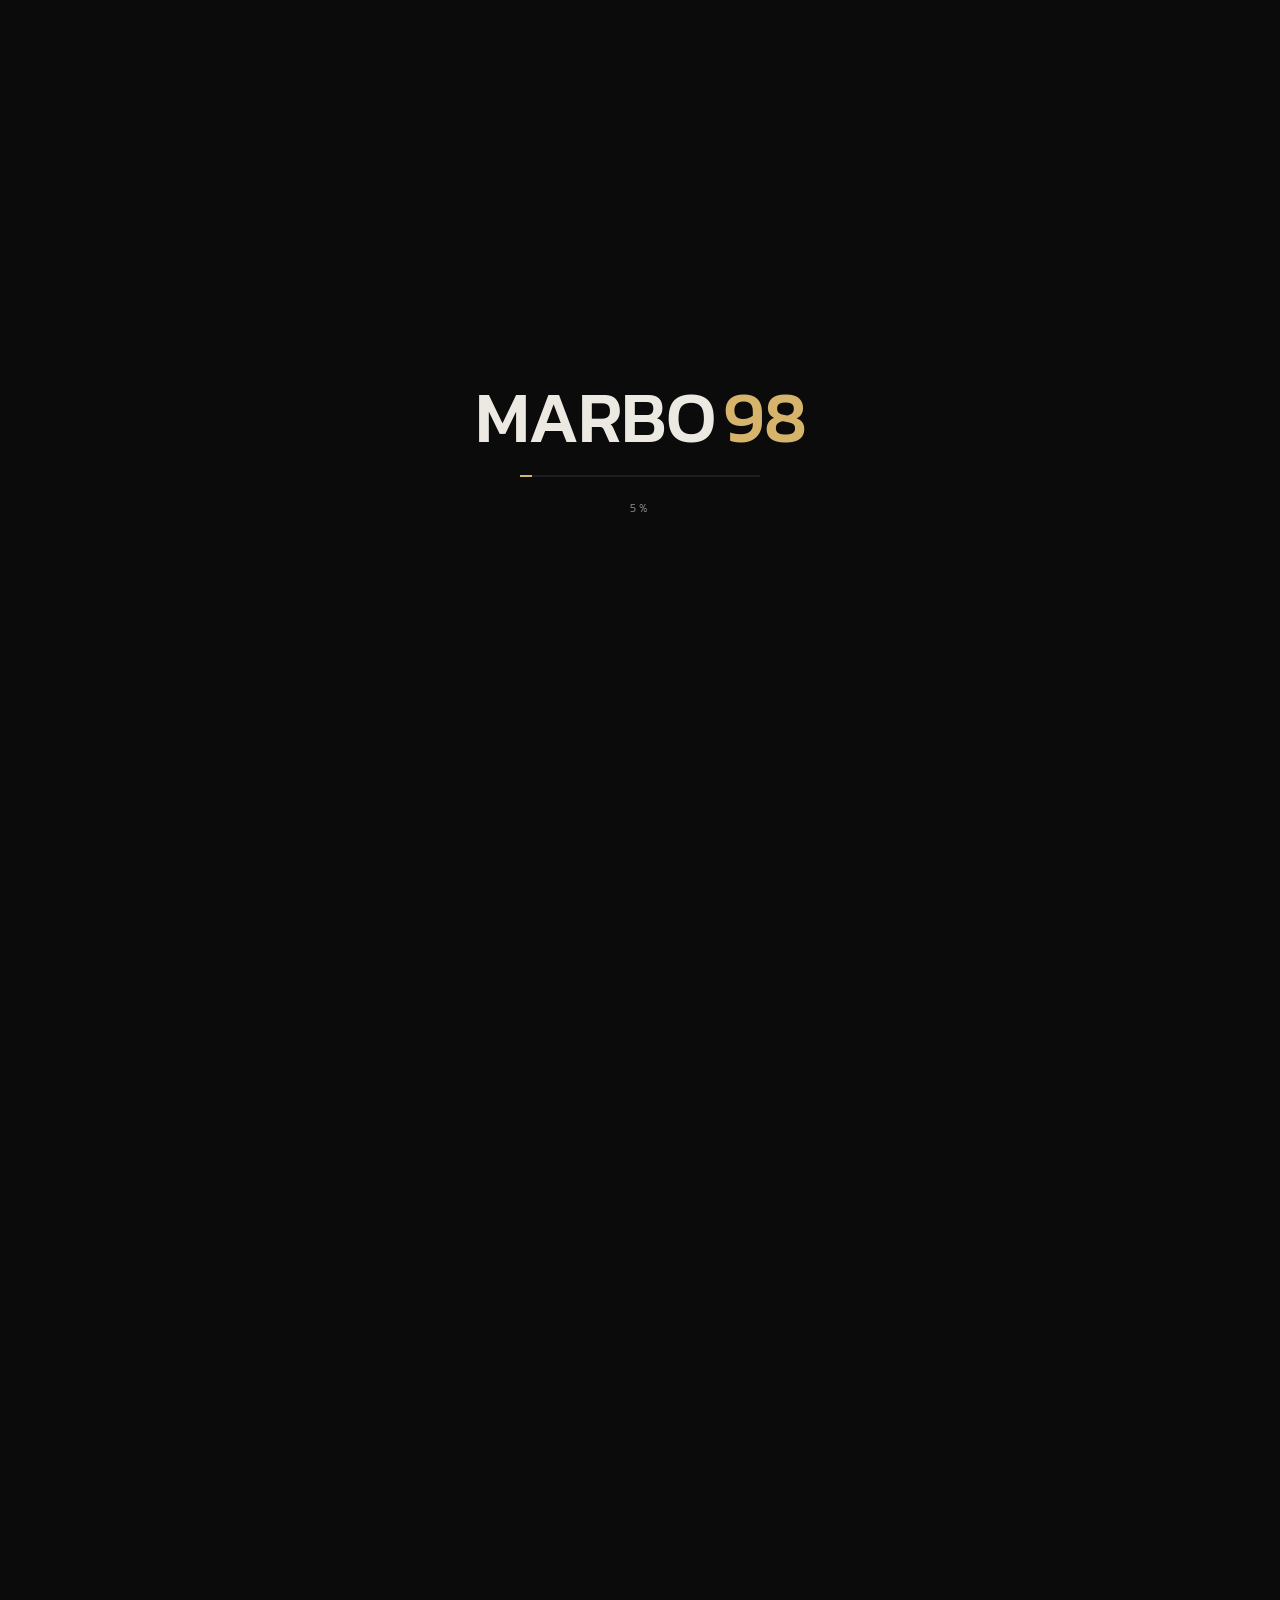
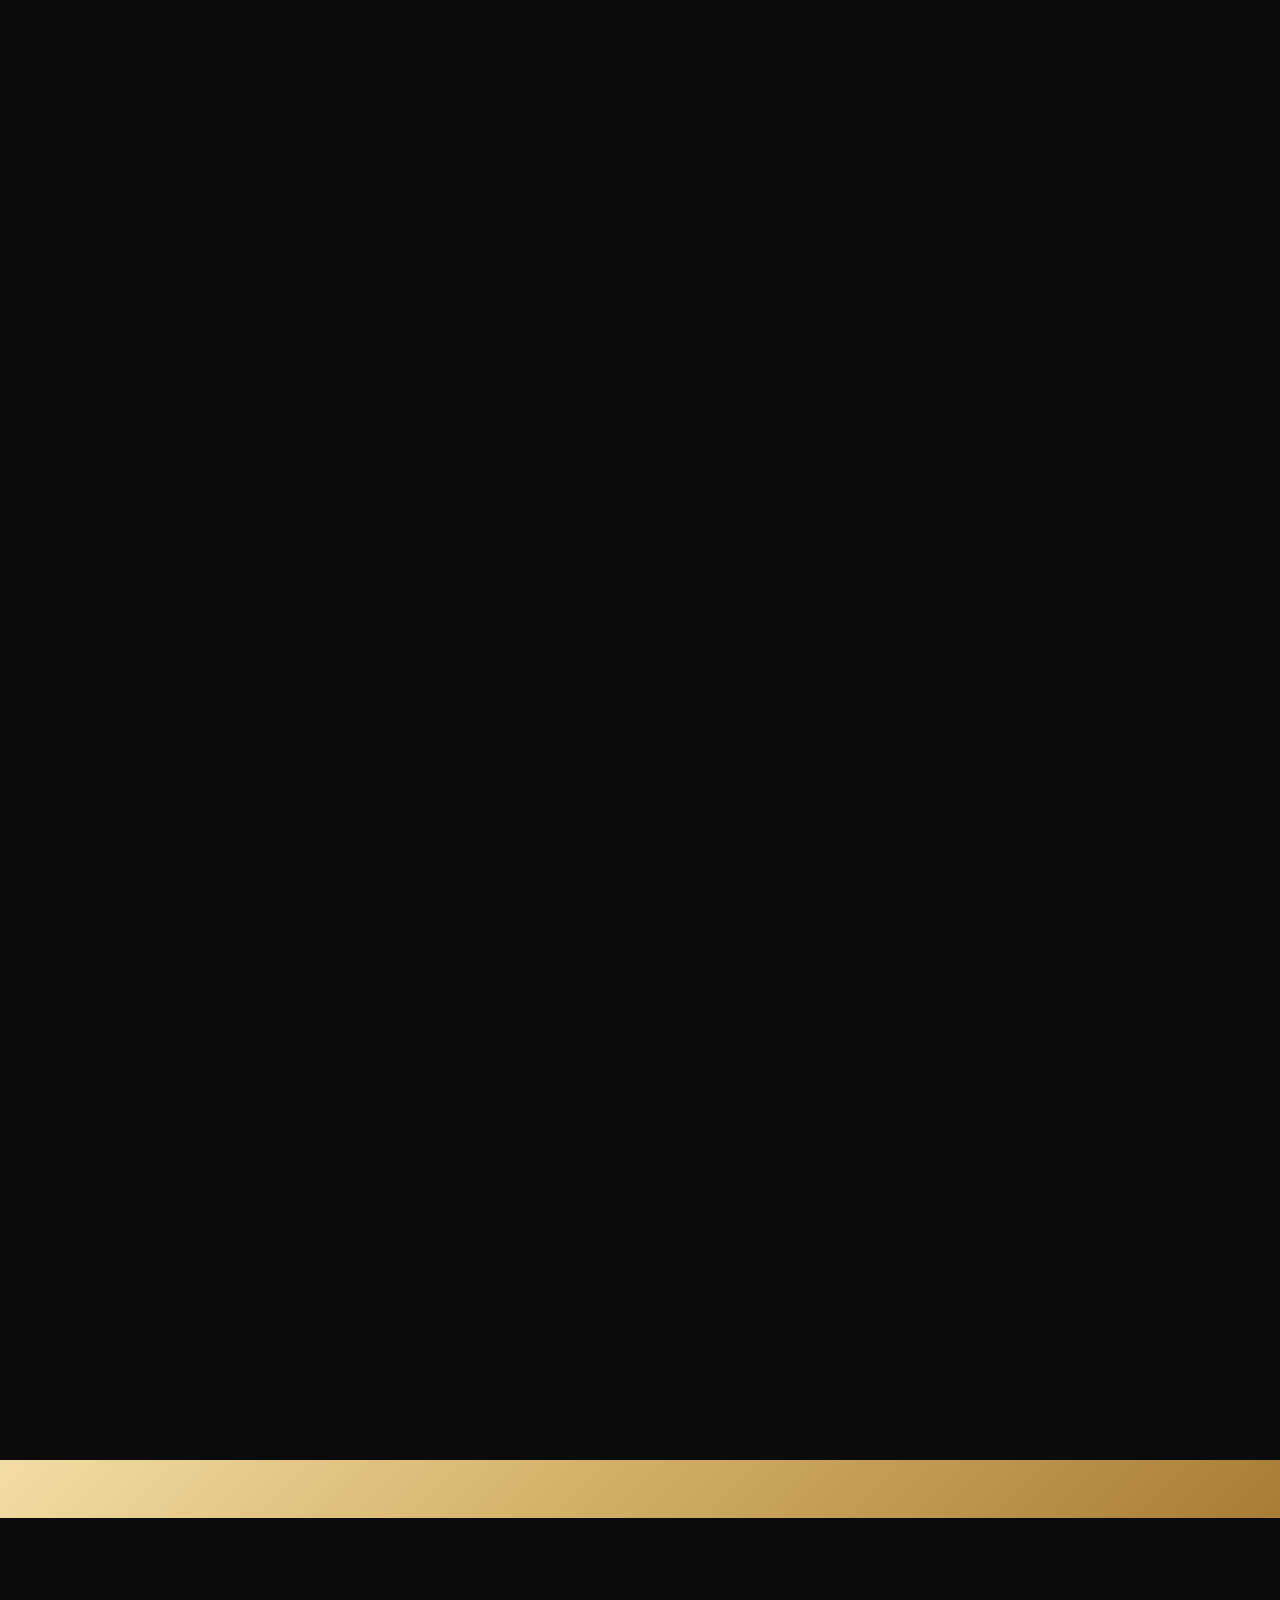
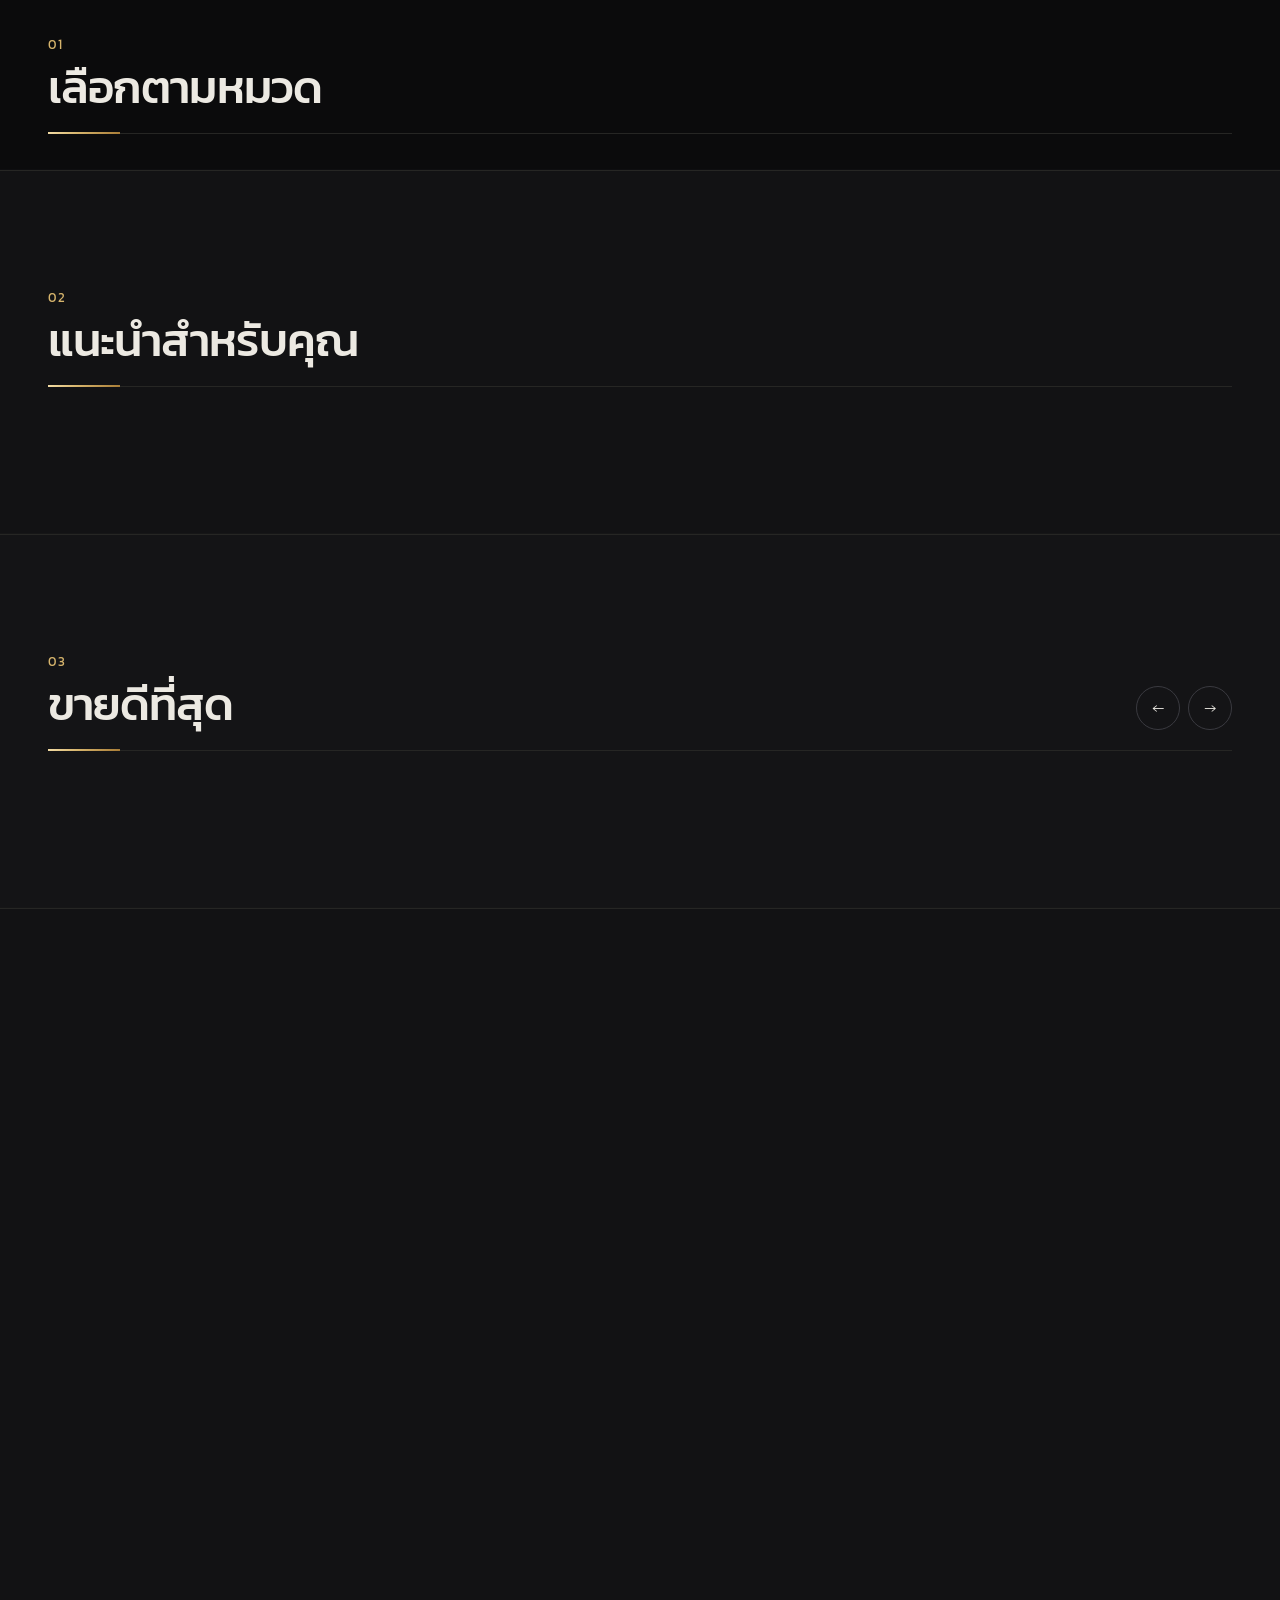
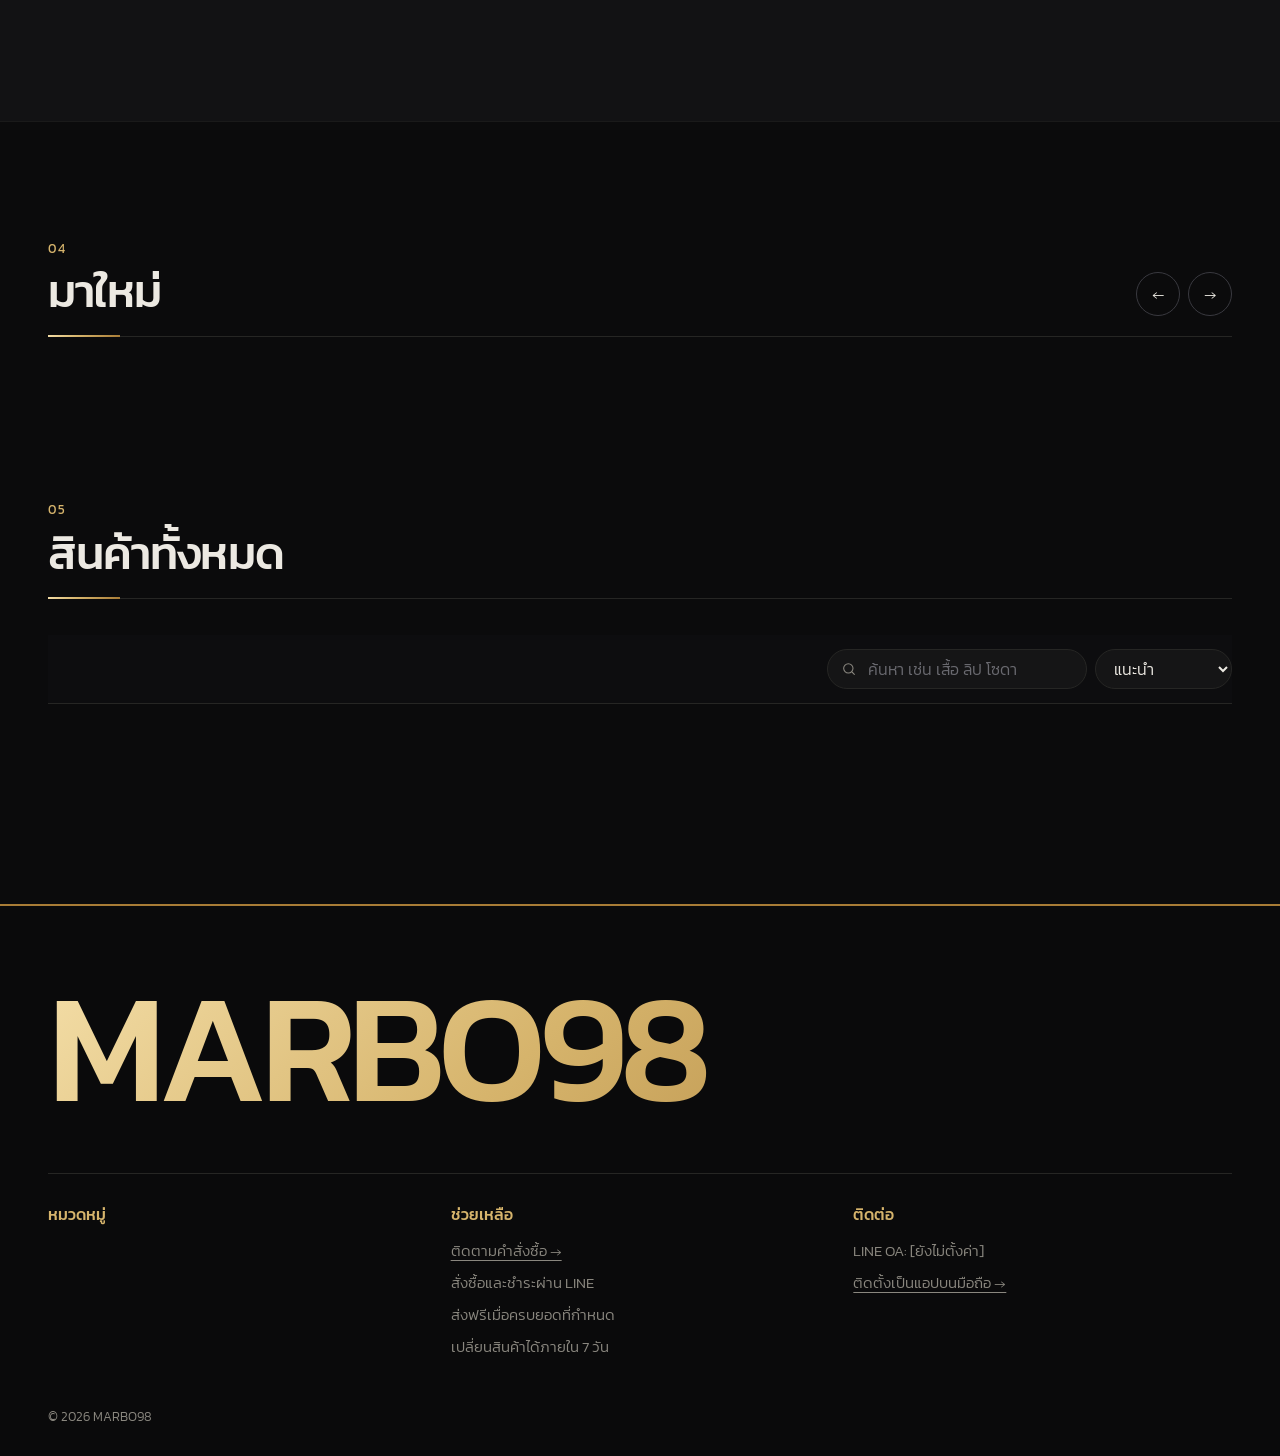
==== index.html @ f88a16f7 "กหดห" ====
<!doctype html>
<html lang="th">
<head>
<meta charset="utf-8">
<meta name="viewport" content="width=device-width, initial-scale=1, viewport-fit=cover">
<title>MARBO98 — ของมันต้องมี รวมไว้ในที่เดียว</title>
<meta name="description" content="ร้านออนไลน์รวมเครื่องดื่ม ขนม แฟชั่น แก็ดเจ็ต บิวตี้ และไลฟ์สไตล์ สำหรับวัยรุ่น สั่งง่าย จ่ายผ่าน LINE">
<meta property="og:type" content="website">
<meta property="og:title" content="MARBO98">
<meta property="og:image" content="icons/icon-512.png">
<meta name="theme-color" content="#0B0B0C">
<link rel="manifest" href="manifest.webmanifest">
<link rel="icon" type="image/png" href="icons/favicon-64.png">
<link rel="apple-touch-icon" href="icons/apple-touch-icon.png">
<meta name="apple-mobile-web-app-capable" content="yes">
<meta name="mobile-web-app-capable" content="yes">
<meta name="apple-mobile-web-app-status-bar-style" content="black-translucent">
<meta name="apple-mobile-web-app-title" content="MARBO98">
<script>
/* ตั้งโหมดสี (มืด/สว่าง) ก่อนวาดหน้า กันจอกะพริบ */
(function(){try{var t=localStorage.getItem('fizz-theme')||'dark';document.documentElement.dataset.theme=t;
document.querySelector('meta[name=theme-color]').content=t==='light'?'#FFFFFF':'#0B0B0C';}catch(e){document.documentElement.dataset.theme='dark';}})();
</script>
<link rel="preconnect" href="https://fonts.googleapis.com">
<link rel="preconnect" href="https://fonts.gstatic.com" crossorigin>
<link href="https://fonts.googleapis.com/css2?family=Kanit:wght@300;400;500;600&display=swap" rel="stylesheet">
<link rel="stylesheet" href="css/style.css?v=20261120.2">
<script src="vendor/supabase.js?v=20261120.2"></script>
<script type="importmap">
{ "imports": { "three": "./vendor/three.module.min.js", "three/addons/": "./vendor/addons/" } }
</script>
</head>
<body>

<div class="loader" id="loader" aria-hidden="true">
  <div class="loader__word"><span>MARBO</span><b>98</b></div>
  <div class="loader__bar"><i id="loadBar"></i></div>
  <div class="loader__num"><span id="loadPct">0</span>%</div>
</div>
<div class="cursor" id="cursor" aria-hidden="true"><span class="cursor__dot"></span><span class="cursor__ring"></span></div>

<header class="nav" id="nav">
  <a href="#top" class="nav__logo" data-magnetic><span data-cms="settings.shop_name">MARBO98</span></a>
  <nav class="nav__links" aria-label="ส่วนต่างๆ ของหน้า">
    <a href="#categories">หมวดหมู่</a><a href="#featured">แนะนำ</a><a href="#best">ขายดี</a><a href="#new">มาใหม่</a><a href="#shop">ร้านค้า</a>
  </nav>
  <div class="nav__right">
    <button class="nav__icon nav__install" id="installBtn" aria-label="ติดตั้งแอป" title="ติดตั้งเป็นแอป" hidden>
      <svg viewBox="0 0 24 24" aria-hidden="true"><path d="M12 3v12M7 10l5 5 5-5M5 21h14"/></svg><span>ติดตั้งแอป</span>
    </button>
    <button class="nav__icon" id="themeBtn" aria-label="สลับโหมดสว่าง/มืด" title="สลับโหมดสว่าง/มืด">
      <svg viewBox="0 0 24 24" aria-hidden="true" class="ico-sun"><circle cx="12" cy="12" r="4"/><path d="M12 2v2M12 20v2M4.9 4.9l1.4 1.4M17.7 17.7l1.4 1.4M2 12h2M20 12h2M4.9 19.1l1.4-1.4M17.7 6.3l1.4-1.4"/></svg>
      <svg viewBox="0 0 24 24" aria-hidden="true" class="ico-moon"><path d="M21 12.8A9 9 0 1 1 11.2 3a7 7 0 0 0 9.8 9.8z"/></svg>
    </button>
    <button class="nav__icon" id="searchBtn" aria-label="ค้นหาสินค้า" data-magnetic>
      <svg viewBox="0 0 24 24" aria-hidden="true"><circle cx="11" cy="11" r="7"/><path d="M20 20l-3.5-3.5"/></svg>
    </button>
    <button class="nav__cart" id="cartBtn" aria-label="ตะกร้าสินค้า" data-magnetic>
      <svg viewBox="0 0 24 24" aria-hidden="true"><path d="M5 8h14l-1.2 11.2a2 2 0 0 1-2 1.8H8.2a2 2 0 0 1-2-1.8z"/><path d="M9 8V6a3 3 0 0 1 6 0v2"/></svg>
      <span class="nav__count" id="cartCount">0</span>
    </button>
  </div>
</header>

<main>
  <!-- HERO · 3D orbit of featured products -->
  <section class="hero" id="top">
    <div class="hero__stage" id="heroStage">
      <div class="hero__shade" aria-hidden="true"></div>
            <canvas id="gl" aria-label="สินค้าแนะนำแบบสามมิติ คลิกเพื่อดูรายละเอียด"></canvas>
      <div class="hero__copy">
        <p class="ribbon" data-cms="settings.announcement" hidden></p>
        <p class="eyebrow" data-cms="hero.eyebrow">NEW DROP</p>
        <h1 class="hero__title" data-cms="hero.title" data-split>ของมันต้องมี<br>รวมไว้ในที่เดียว</h1>
        <p class="hero__lead reveal" data-cms="hero.lead"></p>
        <div class="hero__cta reveal">
          <a href="#shop" class="btn btn--ink" data-magnetic><span data-cms="hero.cta_primary">ช้อปเลย</span><span class="btn__arrow">→</span></a>
          <a href="#best" class="btn btn--ghost" data-magnetic data-cms="hero.cta_secondary">ดูของขายดี</a>
        </div>
      </div>
      <div class="spot" id="spot" hidden>
        <span class="spot__meta"><span class="spot__cat" id="spotCat"></span><span class="spot__no" id="spotNo"></span></span>
        <b class="spot__name" id="spotName"></b>
        <span class="spot__row"><span class="spot__price" id="spotPrice"></span><button class="spot__btn" id="spotBtn">ดูสินค้า <span aria-hidden="true">→</span></button></span>
      </div>
      <div class="hero__meta" aria-hidden="true">
        <span class="hero__count"><b id="heroNo">01</b> / <span id="heroOf">08</span></span>
        <span class="hero__track"><i id="heroBar"></i></span>
        <span class="hero__hint">เลื่อนลงเพื่อดูทีละชิ้น · ลากหรือคลิกสินค้า</span>
      </div>
    </div>
  </section>

  <div class="ticker" aria-hidden="true"><div class="ticker__track" id="ticker"></div></div>

  <section class="block" id="categories">
    <div class="block__head"><h2 class="h2" data-cms="sections.categories_title" data-split>เลือกตามหมวด</h2></div>
    <div class="cats" id="cats"></div>
  </section>

  <section class="block tint tint--cream" id="featured">
    <div class="block__head"><h2 class="h2" data-cms="sections.featured_title" data-split>แนะนำสำหรับคุณ</h2><p class="sub reveal" data-cms="sections.featured_sub"></p></div>
    <div class="bento" id="bento"></div>
  </section>

  <section class="block tint tint--peach" id="best">
    <div class="block__head"><h2 class="h2" data-cms="sections.best_title" data-split>ขายดีที่สุด</h2><p class="sub reveal" data-cms="sections.best_sub"></p>
      <div class="rail-nav"><button class="railbtn" data-rail="bestRail" data-dir="-1" aria-label="เลื่อนซ้าย">←</button><button class="railbtn" data-rail="bestRail" data-dir="1" aria-label="เลื่อนขวา">→</button></div></div>
    <div class="rail rank" id="bestRail"></div>
  </section>

  <section class="promo tint tint--sand" id="promo">
    <div class="promo__box reveal" id="promoBox">
      <div class="promo__text">
        <p class="eyebrow" data-cms="promo.eyebrow">MIX &amp; MATCH</p>
        <h2 class="promo__title" data-cms="promo.title">หยิบ 3 ชิ้นต่างแบบ ลดทันที 10%</h2>
        <p data-cms="promo.text"></p>
        <a href="#shop" class="btn btn--light" data-magnetic><span data-cms="promo.cta">เริ่มจัดเซ็ต</span><span class="btn__arrow">→</span></a>
      </div>
      <figure class="promo__img"><img id="promoImg" src="img/lychee-ice.jpg" alt="" loading="lazy" data-cms-src="promo.img_url"></figure>
    </div>
  </section>

  <section class="block" id="new">
    <div class="block__head"><h2 class="h2" data-cms="sections.new_title" data-split>มาใหม่</h2><p class="sub reveal" data-cms="sections.new_sub"></p>
      <div class="rail-nav"><button class="railbtn" data-rail="newRail" data-dir="-1" aria-label="เลื่อนซ้าย">←</button><button class="railbtn" data-rail="newRail" data-dir="1" aria-label="เลื่อนขวา">→</button></div></div>
    <div class="rail" id="newRail"></div>
  </section>

  <section class="block" id="shop">
    <div class="block__head"><h2 class="h2" data-cms="sections.all_title" data-split>สินค้าทั้งหมด</h2></div>
    <div class="filters" id="filters">
      <div class="chips" id="catChips" role="tablist" aria-label="กรองตามหมวด"></div>
      <div class="filters__right">
        <label class="search"><span class="sr-only">ค้นหาสินค้า</span>
          <svg viewBox="0 0 24 24" aria-hidden="true"><circle cx="11" cy="11" r="7"/><path d="M20 20l-3.5-3.5"/></svg>
          <input type="search" id="q" placeholder="ค้นหา เช่น เสื้อ ลิป โซดา" autocomplete="off"></label>
        <label class="sortsel"><span class="sr-only">เรียงตาม</span>
          <select id="sort"><option value="rec">แนะนำ</option><option value="best">ขายดี</option><option value="new">มาใหม่</option><option value="low">ราคาต่ำ → สูง</option><option value="high">ราคาสูง → ต่ำ</option></select></label>
      </div>
    </div>
    <p class="count" id="resultCount" aria-live="polite"></p>
    <div class="grid" id="grid"></div>
    <div class="more"><button class="btn btn--ghost" id="moreBtn" hidden>ดูเพิ่มเติม</button></div>
  </section>
</main>

<footer class="foot">
  <div class="foot__big" aria-hidden="true" data-cms="settings.shop_name">MARBO98</div>
  <div class="foot__cols">
    <div><b>หมวดหมู่</b><ul id="footCats"></ul></div>
    <div><b>ช่วยเหลือ</b><ul><li><button type="button" class="foot__install" data-track-open>ติดตามคำสั่งซื้อ →</button></li><li>สั่งซื้อและชำระผ่าน LINE</li><li>ส่งฟรีเมื่อครบยอดที่กำหนด</li><li>เปลี่ยนสินค้าได้ภายใน 7 วัน</li></ul></div>
    <div><b>ติดต่อ</b><ul><li>LINE OA: <span id="lineIdText">[ยังไม่ตั้งค่า]</span></li>
      <li><button type="button" id="installFoot" class="foot__install">ติดตั้งเป็นแอปบนมือถือ →</button></li></ul></div>
  </div>
  <div class="foot__row"><span>© 2026 <span data-cms="settings.shop_name">MARBO98</span></span><span data-cms="settings.footer_note"></span></div>
</footer>

<!-- Product detail -->
<div class="pd" id="pd" aria-hidden="true">
  <button class="pd__scrim" data-pd-close aria-label="ปิด"></button>
  <article class="pd__box" role="dialog" aria-modal="true" aria-labelledby="pdName">
    <button class="iconbtn pd__close" data-pd-close aria-label="ปิด"><svg viewBox="0 0 24 24" aria-hidden="true"><path d="M6 6l12 12M18 6L6 18"/></svg></button>
    <div class="pd__gallery">
      <div class="pd__main" id="pdMain"><img id="pdImg" alt=""></div>
      <div class="pd__thumbs" id="pdThumbs"></div>
    </div>
    <div class="pd__info">
      <a class="pd__cat" id="pdCat" href="#shop"></a>
      <h2 class="pd__name" id="pdName"></h2>
      <div class="pd__price"><b id="pdPrice"></b><s id="pdCompare"></s><span class="save" id="pdSave"></span></div>
      <p class="pd__sold" id="pdSold"></p>
      <p class="pd__desc" id="pdDesc"></p>
      <div class="pd__opt"><span class="lbl" id="pdOptName">ตัวเลือก</span><div class="opts" id="pdOpts" role="radiogroup"></div><small id="pdStock"></small></div>
      <div class="pd__buy">
        <div class="qty"><button type="button" id="pdMinus" aria-label="ลดจำนวน">−</button><span id="pdQty">1</span><button type="button" id="pdPlus" aria-label="เพิ่มจำนวน">+</button></div>
        <button class="btn btn--ink btn--grow" id="pdAdd" data-magnetic>ใส่ตะกร้า</button>
      </div>
      <ul class="tags" id="pdTags"></ul>
    </div>
  </article>
</div>

<!-- Cart drawer -->
<div class="drawer" id="drawer" aria-hidden="true">
  <button class="drawer__scrim" data-close aria-label="ปิดตะกร้า"></button>
  <aside class="drawer__panel" role="dialog" aria-modal="true" aria-labelledby="drawerTitle">
    <div class="drawer__head">
      <button class="iconbtn" id="backBtn" aria-label="กลับไปตะกร้า" hidden><svg viewBox="0 0 24 24" aria-hidden="true"><path d="M15 5l-7 7 7 7"/></svg></button>
      <h2 id="drawerTitle">ตะกร้าของคุณ</h2>
      <button class="iconbtn" data-close aria-label="ปิด"><svg viewBox="0 0 24 24" aria-hidden="true"><path d="M6 6l12 12M18 6L6 18"/></svg></button>
    </div>
    <div class="drawer__body">
      <div id="stepCart">
        <ul class="lines" id="lines"></ul>
        <p class="empty" id="emptyMsg">ตะกร้ายังว่าง ลองดูของขายดีกันก่อน</p>
        <p class="hint" id="bundleHint" hidden></p>
      </div>
      <form id="stepForm" class="form" hidden novalidate>
        <p class="form__lead">กรอกข้อมูลจัดส่ง แล้วส่งคำสั่งซื้อไปที่ LINE ของร้าน</p>
        <div class="lineme" id="lineMe" hidden><img id="lineMeImg" alt="" width="36" height="36" onerror="this.hidden=true"><span>สั่งซื้อในนาม <b id="lineMeName"></b><small>คำสั่งซื้อจะส่งเข้าแชทร้านให้อัตโนมัติ</small></span></div>
        <label for="fName">ชื่อผู้รับ</label><input id="fName" name="name" autocomplete="name" required>
        <label for="fPhone">เบอร์โทรศัพท์</label><input id="fPhone" name="phone" type="tel" inputmode="tel" autocomplete="tel" placeholder="08x-xxx-xxxx" required>
        <label for="fAddr">ที่อยู่จัดส่ง</label><textarea id="fAddr" name="addr" rows="3" autocomplete="street-address" required></textarea>
        <label for="fNote">หมายเหตุถึงร้าน (ไม่บังคับ)</label><input id="fNote" name="note">
        <section class="pay" id="paySec" aria-labelledby="payTitle">
          <div class="pay__head"><b id="payTitle">ชำระเงิน</b><span class="pay__amt" id="payTotal">฿0</span></div>
          <div class="pay__body">
            <div class="pay__qr" id="payQr" hidden><div id="payQrSvg" aria-label="QR พร้อมเพย์"></div><small>สแกนด้วยแอปธนาคาร · ยอดถูกใส่ให้แล้ว</small></div>
            <div class="pay__info" id="payInfo"></div>
          </div>
          <label class="slip" id="slipBox"><input type="file" id="fSlip" accept="image/*">
            <span class="slip__empty" id="slipEmpty"><svg viewBox="0 0 24 24" aria-hidden="true"><path d="M12 16V4M7 9l5-5 5 5M4 20h16"/></svg><b>แนบสลิปการโอน</b><small>แตะเพื่อเลือกรูปจากเครื่อง</small></span>
            <span class="slip__done" id="slipDone" hidden><img id="slipPrev" alt="สลิปที่แนบ"><span><b>แนบสลิปแล้ว</b><small>แตะเพื่อเปลี่ยนรูป</small></span></span>
          </label>
        </section>
        <p class="linediag" id="lineDiag" hidden></p>
        <p class="form__err" id="formErr" role="alert" hidden></p>
      </form>
    </div>
    <div class="drawer__foot">
      <div class="sum"><span>ยอดสินค้า</span><span id="sSub">฿0</span></div>
      <div class="sum sum--disc" id="discRow" hidden><span id="discLabel">ส่วนลด</span><span id="sDisc">−฿0</span></div>
      <div class="sum"><span>ค่าจัดส่ง</span><span id="sShip">-</span></div>
      <div class="sum sum--total"><span>ยอดชำระ</span><span id="sTotal">฿0</span></div>
      <button class="btn btn--ink btn--block" id="toCheckout">ไปหน้าชำระเงิน</button>
      <button class="btn btn--line btn--block" id="submitOrder" type="submit" form="stepForm" hidden>
        <svg viewBox="0 0 24 24" class="fill" aria-hidden="true"><path d="M12 4C7 4 3 7.2 3 11.2c0 3.6 3.2 6.6 7.6 7.1L10 21l4-2.9c4-.8 7-3.7 7-6.9C21 7.2 17 4 12 4z"/></svg>
        <span id="submitLabel">ส่งคำสั่งซื้อทาง LINE</span>
      </button>
    </div>
  </aside>
</div>

<!-- LINE hand-off -->
<div class="modal" id="lineModal" aria-hidden="true">
  <button class="modal__scrim" data-close-modal aria-label="ปิดหน้าต่าง"></button>
  <div class="modal__box" role="dialog" aria-modal="true" aria-labelledby="orderTitle">
    <div class="modal__col">
      <span class="tag" id="lineTag"></span>
      <div class="sent" id="sentBox" hidden><span class="sent__ico" aria-hidden="true">✓</span><b>ส่งคำสั่งซื้อเข้าแชทร้านแล้ว</b><small id="sentNote">กำลังกลับไปที่แชท LINE…</small></div>
      <h2 id="orderTitle">คำสั่งซื้อ <span id="orderNo"></span></h2>
      <p class="muted">เปิดแชท LINE OA ของร้าน ข้อความสรุปคำสั่งซื้อจะถูกใส่ไว้ให้ จากนั้นโอนเงินและส่งสลิปในแชท</p>
      <div class="qr">QR Code LINE OA<br><small>(ใส่เมื่อเชื่อมต่อจริง)</small></div>
      <ol class="steps"><li>เพิ่มเพื่อน LINE OA ของร้าน</li><li>ส่งข้อความคำสั่งซื้อ</li><li>โอนเงิน <b id="payAmt"></b> แล้วส่งสลิป</li></ol>
    </div>
    <div class="modal__col">
      <span class="muted small" id="msgLabel">ข้อความที่จะส่งไปใน LINE</span>
      <div class="chat"><div class="bubble" id="orderMsg"></div></div>
      <button class="btn btn--line btn--block" id="openLine">เปิด LINE เพื่อส่งคำสั่งซื้อ</button>
      <button class="btn btn--ghost-dark btn--block" id="copyMsg">คัดลอกข้อความ</button>
      <button class="btn btn--ghost-dark btn--block" data-close-modal>กลับไปหน้าร้าน</button>
    </div>
  </div>
</div>

<!-- ติดตามคำสั่งซื้อ -->
<div class="modal" id="trackModal" aria-hidden="true">
  <button class="modal__scrim" data-track-close aria-label="ปิด"></button>
  <div class="modal__box track" role="dialog" aria-modal="true" aria-labelledby="trackTitle">
    <div class="modal__col">
      <p class="eyebrow">ORDER STATUS</p>
      <h2 id="trackTitle">ติดตามคำสั่งซื้อ</h2>
      <form id="trackForm" class="form track__form" novalidate>
        <label for="tNo">เลขที่คำสั่งซื้อ</label><input id="tNo" placeholder="FZ261120-XXXX" autocomplete="off" autocapitalize="characters" required>
        <label for="tPhone">เบอร์โทรที่ใช้สั่ง</label><input id="tPhone" type="tel" inputmode="tel" placeholder="08x-xxx-xxxx" required>
        <p class="form__err" id="trackErr" role="alert" hidden></p>
        <button class="btn btn--ink btn--block" type="submit">ดูสถานะ</button>
      </form>
      <div id="trackMine" class="track__mine"></div>
      <div id="trackResult" hidden></div>
      <button class="btn btn--ghost-dark btn--block" data-track-close>ปิด</button>
    </div>
  </div>
</div>

<!-- ส่งคำสั่งซื้อแล้ว (ระหว่างปิดหน้าต่าง / เปิด LINE) -->
<div class="done" id="doneScreen" hidden><div class="done__box"><span class="done__ico">✓</span><b id="doneTitle">ส่งคำสั่งซื้อแล้ว</b><small id="doneSub">กำลังกลับไปที่แชท LINE…</small><span class="done__no" id="doneNo"></span></div></div>

<!-- วิธีติดตั้งบน iPhone -->
<div class="modal" id="iosModal" aria-hidden="true">
  <button class="modal__scrim" data-close-ios aria-label="ปิด"></button>
  <div class="modal__box ios" role="dialog" aria-modal="true" aria-labelledby="iosTitle">
    <div class="modal__col">
      <img src="icons/icon-192.png" alt="" width="72" height="72" style="border-radius:16px">
      <h2 id="iosTitle">ติดตั้ง MARBO98 เป็นแอป</h2>
      <ol class="steps"><li>เปิดหน้านี้ด้วย <b>Safari</b></li><li>กดปุ่ม <b>แชร์</b> (สี่เหลี่ยมมีลูกศรชี้ขึ้น) ด้านล่าง</li><li>เลือก <b>“เพิ่มไปยังหน้าจอโฮม”</b> แล้วกด <b>เพิ่ม</b></li></ol>
      <p class="muted small">บน Android ใช้ Chrome แล้วกดปุ่ม “ติดตั้งแอป” ได้เลย</p>
      <button class="btn btn--ink" data-close-ios>เข้าใจแล้ว</button>
    </div>
  </div>
</div>


<!-- แถบเมนูด้านล่างแบบแอป (มือถือ / ไอแพด) -->
<nav class="tabbar" id="tabbar" aria-label="เมนูหลัก">
  <a href="#top" data-tab="top"><svg viewBox="0 0 24 24"><path d="M4 11.5 12 5l8 6.5V19a1 1 0 0 1-1 1h-4.5v-5.5h-5V20H5a1 1 0 0 1-1-1z"/></svg><span>หน้าแรก</span></a>
  <a href="#categories" data-tab="categories"><svg viewBox="0 0 24 24"><rect x="4" y="4" width="6.5" height="6.5" rx="1.6"/><rect x="13.5" y="4" width="6.5" height="6.5" rx="1.6"/><rect x="4" y="13.5" width="6.5" height="6.5" rx="1.6"/><rect x="13.5" y="13.5" width="6.5" height="6.5" rx="1.6"/></svg><span>หมวดหมู่</span></a>
  <a href="#shop" data-tab="shop"><svg viewBox="0 0 24 24"><path d="M4 9h16l-1 10.2a1.5 1.5 0 0 1-1.5 1.3h-11A1.5 1.5 0 0 1 5 19.2z"/><path d="M4 9l2-4.5h12L20 9"/></svg><span>ร้านค้า</span></a>
  <button type="button" data-tab="search" id="tabSearch"><svg viewBox="0 0 24 24"><circle cx="11" cy="11" r="6.5"/><path d="m20 20-4.2-4.2"/></svg><span>ค้นหา</span></button>
  <button type="button" data-tab="cart" id="tabCart"><svg viewBox="0 0 24 24"><path d="M5 8h14l-1.2 11.2a2 2 0 0 1-2 1.8H8.2a2 2 0 0 1-2-1.8z"/><path d="M9 8V6a3 3 0 0 1 6 0v2"/></svg><span>ตะกร้า</span><b class="tabbar__count" id="tabCount">0</b></button>
</nav>
<div class="toast" id="toast" role="status" aria-live="polite"></div>
<script type="module" src="js/main.js?v=20261120.2"></script>
</body>
</html>
---- css/style.css ----
/* =====================================================================
   MARBO98 — White editorial store
   พื้นขาว ตัวอักษร Kanit · ดำเป็นสีหลัก · ส้มเฉพาะจุดเล็กๆ
   ===================================================================== */
:root{
  --bg:#FFFFFF; --soft:#F5F5F3; --soft2:#ECECE8; --ink:#0B0B0C; --ink2:#2A2A2D; --muted:#76767B; --line:#E7E7E3;
  --accent:#FF5A1F;
  --font:'Kanit',system-ui,sans-serif;
  --wrap:1320px; --pad:clamp(18px,4vw,48px);
  --ease:cubic-bezier(.2,.7,.2,1);
}
*{box-sizing:border-box}
[hidden]{display:none!important}
html{scroll-behavior:smooth;-webkit-text-size-adjust:100%}
body{margin:0;background:var(--bg);color:var(--ink);font:300 16px/1.6 var(--font);-webkit-font-smoothing:antialiased;overflow-x:hidden}
img{max-width:100%;display:block}
a{color:inherit;text-decoration:none}
button,input,select,textarea{font:inherit;color:inherit}
b,strong{font-weight:500}
svg{width:20px;height:20px;fill:none;stroke:currentColor;stroke-width:1.6;stroke-linecap:round;stroke-linejoin:round;flex:0 0 auto}
svg.fill{fill:currentColor;stroke:none}
.sr-only{position:absolute;width:1px;height:1px;overflow:hidden;clip:rect(0 0 0 0);white-space:nowrap}
:focus-visible{outline:2px solid var(--ink);outline-offset:3px;border-radius:6px}
::selection{background:var(--ink);color:#fff}
.muted{color:var(--muted)}.small{font-size:13px}

/* ---------- loader ---------- */
.loader{position:fixed;inset:0;z-index:2000;background:#fff;color:var(--ink);display:flex;flex-direction:column;align-items:center;justify-content:center;gap:22px;transition:opacity .6s var(--ease),visibility .6s}
.loader.is-done{opacity:0;visibility:hidden}
.loader__word{font:500 clamp(40px,6vw,72px)/1 var(--font);letter-spacing:-.02em;display:flex;gap:.12em}
.loader__word b{color:var(--accent);font-weight:500}
.loader__bar{width:min(240px,60vw);height:2px;background:var(--soft2);overflow:hidden}
.loader__bar i{display:block;height:100%;width:0;background:var(--ink);transition:width .3s}
.loader__num{font-size:12px;letter-spacing:.2em;color:var(--muted)}

/* ---------- cursor (เฉพาะเมาส์) ---------- */
.cursor{position:fixed;left:0;top:0;z-index:1500;pointer-events:none;mix-blend-mode:difference;display:none}
.has-cursor .cursor{display:block}
.cursor__dot,.cursor__ring{position:absolute;left:0;top:0;border-radius:50%;transform:translate(-50%,-50%)}
.cursor__dot{width:6px;height:6px;background:#fff}
.cursor__ring{width:34px;height:34px;border:1px solid #fff;transition:width .3s var(--ease),height .3s var(--ease)}
.cursor.is-hover .cursor__ring{width:56px;height:56px}
.has-cursor,.has-cursor a,.has-cursor button{cursor:none}

/* ---------- header ---------- */
.nav{position:fixed;top:0;left:0;right:0;z-index:1000;height:68px;display:flex;align-items:center;gap:24px;padding:0 var(--pad);
  background:rgba(255,255,255,.92);backdrop-filter:saturate(180%) blur(12px);-webkit-backdrop-filter:saturate(180%) blur(12px);border-bottom:1px solid transparent;transition:border-color .3s}
.nav.scrolled{border-bottom-color:var(--line)}
.nav__logo{font:500 20px/1 var(--font);letter-spacing:-.01em;white-space:nowrap}
.nav__links{display:flex;gap:28px;margin:0 auto}
.nav__links a{position:relative;font-size:15px;font-weight:400;color:var(--ink2);padding:6px 0}
.nav__links a::after{content:"";position:absolute;left:0;right:0;bottom:0;height:1px;background:var(--ink);transform:scaleX(0);transform-origin:left;transition:transform .35s var(--ease)}
.nav__links a:hover::after{transform:scaleX(1)}
.nav__right{display:flex;gap:4px;margin-left:auto}
.nav__icon,.nav__cart{position:relative;width:44px;height:44px;border-radius:50%;border:none;background:transparent;display:grid;place-items:center;cursor:pointer;transition:background .2s}
.nav__icon:hover,.nav__cart:hover{background:var(--soft)}
.nav__count{position:absolute;top:4px;right:2px;min-width:18px;height:18px;padding:0 5px;border-radius:99px;background:var(--ink);color:#fff;font:500 10px/18px var(--font);text-align:center}
.nav__count.bump{animation:bump .5s var(--ease)}
@keyframes bump{30%{transform:scale(1.4)}}

/* ---------- buttons ---------- */
.btn{display:inline-flex;align-items:center;justify-content:center;gap:10px;height:52px;padding:0 28px;border-radius:99px;border:1px solid transparent;
  font:400 15px var(--font);cursor:pointer;white-space:nowrap;transition:background .25s,color .25s,border-color .25s,transform .3s var(--ease)}
.btn__arrow{transition:transform .3s var(--ease)}
.btn:hover .btn__arrow{transform:translateX(4px)}
.btn--ink{background:var(--ink);color:#fff}
.btn--ink:hover{background:#2A2A2D}
.btn--ghost{background:transparent;border-color:#CFCFCA;color:var(--ink)}
.btn--ghost:hover{border-color:var(--ink)}
.btn--light{background:#fff;color:var(--ink)}
.btn--line{background:#06C755;color:#fff;font-weight:400}
.btn--ghost-dark{background:transparent;border-color:var(--line);color:var(--ink);height:48px}
.btn--sm{height:40px;padding:0 18px;font-size:14px}
.btn--block{width:100%}.btn--grow{flex:1}
.btn[disabled]{opacity:.4;cursor:not-allowed}
.iconbtn{width:42px;height:42px;border-radius:50%;border:none;background:var(--soft);display:grid;place-items:center;cursor:pointer}
.iconbtn:hover{background:var(--soft2)}
.eyebrow{margin:0;font-size:13px;font-weight:400;letter-spacing:.12em;text-transform:uppercase;color:var(--muted)}
.ribbon{margin:0;align-self:flex-start;display:inline-flex;align-items:center;gap:8px;font-size:13px;color:var(--ink2)}
.ribbon::before{content:"";width:6px;height:6px;border-radius:50%;background:var(--accent)}

/* ---------- hero ---------- */
.hero{position:relative;height:210vh}
.hero__stage{position:sticky;top:0;height:100vh;min-height:640px;overflow:hidden;background:#fff}
.hero__disc{position:absolute;right:calc(var(--pad) + 2vw);top:52%;width:min(46vw,78vh);aspect-ratio:1;border-radius:50%;transform:translateY(-50%);background:var(--soft);pointer-events:none}
.aurora{display:none}
#gl{position:absolute;inset:0;width:100%;height:100%;display:block;touch-action:pan-y}
.hero__copy{position:absolute;left:var(--pad);top:50%;transform:translateY(-44%);width:min(520px,90vw);display:flex;flex-direction:column;gap:22px;pointer-events:none;z-index:2}
.hero__copy a,.hero__copy button{pointer-events:auto}
.hero__title{margin:0;font:500 clamp(44px,5.6vw,92px)/1.04 var(--font);letter-spacing:-.03em}
.hero__lead{margin:0;font-size:17px;color:var(--ink2);max-width:430px}
.hero__cta{display:flex;flex-wrap:wrap;gap:10px}
.spot{position:absolute;right:var(--pad);bottom:44px;z-index:2;display:grid;grid-template-columns:auto 1fr auto;align-items:center;gap:4px 18px;min-width:300px;padding-top:14px;border-top:1px solid var(--ink);animation:fadeup .5s var(--ease)}
@keyframes fadeup{from{opacity:0;transform:translateY(8px)}}
.spot__cat{grid-column:1 / -1;font-size:12px;letter-spacing:.12em;text-transform:uppercase;color:var(--muted)}
.spot__name{font:400 18px/1.3 var(--font);grid-column:1 / 3}
.spot__price{font:500 18px var(--font);grid-column:1 / 2}
.spot .btn{grid-column:3;grid-row:2 / 4;height:44px;padding:0 20px}
.hero__hint{position:absolute;left:var(--pad);bottom:44px;font-size:12px;letter-spacing:.12em;color:var(--muted);display:flex;align-items:center;gap:10px;z-index:2}
.hero__hint span{width:36px;height:1px;background:var(--muted);position:relative;overflow:hidden}
.hero__hint span::after{content:"";position:absolute;inset:0;background:var(--ink);transform:translateX(-100%);animation:line 2s var(--ease) infinite}
@keyframes line{to{transform:translateX(100%)}}

/* ---------- ticker ---------- */
.ticker{overflow:hidden;border-top:1px solid var(--line);border-bottom:1px solid var(--line);padding:16px 0;background:#fff}
.ticker__track{display:inline-flex;gap:48px;white-space:nowrap;animation:tick 40s linear infinite;font-size:15px;color:var(--ink2)}
.ticker__track span{display:inline-flex;align-items:center;gap:48px}
.ticker__track span::after{content:"";width:5px;height:5px;border-radius:50%;background:var(--accent)}
@keyframes tick{to{transform:translateX(-50%)}}

/* ---------- section ---------- */
main{counter-reset:sec}
.block{padding:120px var(--pad) 0;max-width:calc(var(--wrap) + var(--pad) * 2);margin:0 auto}
.block__head{display:flex;flex-wrap:wrap;align-items:flex-end;gap:8px 24px;margin-bottom:36px;padding-bottom:20px;border-bottom:1px solid var(--line)}
.block__head .h2::before{counter-increment:sec;content:counter(sec,decimal-leading-zero);display:block;font-size:13px;font-weight:400;letter-spacing:.12em;color:var(--muted);margin-bottom:10px}
.h2{margin:0;font:500 clamp(32px,3.6vw,52px)/1.1 var(--font);letter-spacing:-.02em}
.sub{margin:0 0 6px;color:var(--muted);font-size:16px}
.rail-nav{margin-left:auto;display:flex;gap:8px}
.railbtn{width:44px;height:44px;border-radius:50%;border:1px solid #CFCFCA;background:#fff;cursor:pointer;font-size:16px;transition:border-color .2s,background .2s}
.railbtn:hover{border-color:var(--ink)}
.block--dark{background:none;color:inherit;margin:0 auto;border-radius:0}
.block--dark .sub{color:var(--muted)}

/* ---------- categories ---------- */
.cats{display:grid;grid-template-columns:repeat(6,minmax(0,1fr));gap:16px}
.cat{border:none;background:none;padding:0;cursor:pointer;text-align:left;display:flex;flex-direction:column;gap:12px;color:var(--ink)}
.cat__img{position:relative;aspect-ratio:1/1.1;border-radius:20px;background:var(--soft);display:grid;place-items:center;overflow:hidden;transition:background .3s}
.cat__img img{height:72%;width:auto;max-width:80%;object-fit:contain;filter:drop-shadow(0 14px 16px rgba(0,0,0,.14));transition:transform .6s var(--ease)}
.cat:hover .cat__img{background:var(--soft2)}
.cat:hover .cat__img img{transform:translateY(-6px) scale(1.04)}
.cat__label{display:flex;align-items:baseline;justify-content:space-between;gap:8px}
.cat__label b{font-weight:400;font-size:16px}
.cat__label small{font-size:13px;color:var(--muted)}
.cat__tag{display:block;font-size:13px;color:var(--muted);margin-top:-8px}

/* ---------- product card ---------- */
.card{position:relative;display:flex;flex-direction:column;gap:14px;cursor:pointer;color:var(--ink);background:none;border:none}
.card__media{position:relative;aspect-ratio:1/1.08;border-radius:18px;background:var(--soft);display:grid;place-items:center;overflow:hidden}
.card__media img{height:74%;width:auto;max-width:80%;object-fit:contain;filter:drop-shadow(0 16px 18px rgba(0,0,0,.14));transition:transform .7s var(--ease)}
.card__media img.photo{width:100%;height:100%;max-width:none;object-fit:cover;filter:none}
.card:hover .card__media img{transform:scale(1.05)}
.badges{position:absolute;left:12px;top:12px;display:flex;gap:6px;flex-wrap:wrap;z-index:1}
.badge{padding:4px 10px;border-radius:99px;background:#fff;color:var(--ink);font-size:12px;font-weight:400}
.badge--sale{background:var(--accent);color:#fff}
.badge--new{background:var(--ink);color:#fff}
.quick{position:absolute;left:12px;right:12px;bottom:12px;height:46px;border-radius:99px;border:none;background:var(--ink);color:#fff;font:400 14px var(--font);
  display:flex;align-items:center;justify-content:center;gap:8px;cursor:pointer;opacity:0;transform:translateY(10px);transition:opacity .3s,transform .4s var(--ease),background .2s}
.quick svg{width:18px;height:18px}
.card:hover .quick,.card:focus-within .quick{opacity:1;transform:none}
.quick:hover{background:#2A2A2D}
.quick[disabled]{background:#BDBDB8;cursor:not-allowed}
.card__body{display:flex;flex-direction:column;gap:3px;padding:0 4px}
.card__cat{font-size:12px;letter-spacing:.08em;text-transform:uppercase;color:var(--muted)}
.card__name{margin:0;font:400 16px/1.4 var(--font)}
.card__row{display:flex;align-items:baseline;justify-content:space-between;gap:10px;margin-top:2px}
.price{display:flex;align-items:baseline;gap:8px}
.price b{font-size:17px;font-weight:500}
.price s{color:#A3A3A0;font-size:14px}
.sold{font-size:13px;color:var(--muted)}
.bar{display:none}

/* featured: ชิ้นแรกใหญ่ */
.bento{display:grid;grid-template-columns:repeat(4,minmax(0,1fr));gap:36px 20px}
.bento .card:first-child{grid-column:span 2;grid-row:span 2}
.bento .card:first-child .card__media{aspect-ratio:auto;flex:1;min-height:480px}
.bento .card:first-child .card__media img{height:auto;max-height:440px;max-width:62%}
.bento .card:first-child .card__name{font-size:22px}
.bento .card:first-child .price b{font-size:20px}

/* rails */
.rail{display:flex;gap:20px;overflow-x:auto;scroll-snap-type:x mandatory;padding:2px 2px 8px;scrollbar-width:none}
.rail::-webkit-scrollbar{display:none}
.rail .card{flex:0 0 clamp(240px,22vw,290px);scroll-snap-align:start}
.rank__no{position:absolute;left:14px;bottom:10px;z-index:1;font:300 64px/1 var(--font);letter-spacing:-.04em;color:var(--ink)}
.rank .card:first-child .rank__no{color:var(--accent)}
.rank .quick{left:auto;width:46px;padding:0}
.rank .quick span{display:none}

/* ---------- promo ---------- */
.promo{padding:120px var(--pad) 0;max-width:calc(var(--wrap) + var(--pad) * 2);margin:0 auto}
.promo__box{display:grid;grid-template-columns:1fr 1fr;border-radius:28px;overflow:hidden;background:var(--soft);min-height:460px}
.promo__text{padding:clamp(28px,5vw,72px);display:flex;flex-direction:column;justify-content:center;align-items:flex-start;gap:18px}
.promo__text p{margin:0;font-size:16px;color:var(--ink2);max-width:420px}
.promo__title{margin:0;font:500 clamp(32px,3.6vw,52px)/1.12 var(--font);letter-spacing:-.02em;white-space:pre-line}
.promo__text .btn--light{background:var(--ink);color:#fff}
.promo__img{margin:0;overflow:hidden}
.promo__img img{width:100%;height:100%;object-fit:cover;transform:scale(1.06) translateY(var(--py,0))}

/* ---------- shop / filters ---------- */
.filters{position:sticky;top:68px;z-index:40;display:flex;flex-wrap:wrap;gap:12px;align-items:center;justify-content:space-between;padding:14px 0;margin-bottom:24px;background:rgba(255,255,255,.95);backdrop-filter:blur(10px);border-bottom:1px solid var(--line)}
.chips{display:flex;gap:6px;flex-wrap:wrap}
.chip{height:40px;padding:0 16px;border-radius:99px;border:1px solid var(--line);background:#fff;cursor:pointer;font-size:14px;font-weight:300;color:var(--ink2);transition:all .2s}
.chip i{display:none}
.chip:hover{border-color:var(--ink)}
.chip[aria-selected="true"]{background:var(--ink);border-color:var(--ink);color:#fff}
.filters__right{display:flex;gap:8px;flex-wrap:wrap}
.search{position:relative;display:flex;align-items:center}
.search svg{position:absolute;left:14px;width:16px;height:16px;color:var(--muted)}
.search input{height:40px;width:min(260px,70vw);padding:0 16px 0 40px;border-radius:99px;border:1px solid var(--line);background:#fff;outline:none;font-weight:300}
.sortsel select{height:40px;padding:0 14px;border-radius:99px;border:1px solid var(--line);background:#fff;outline:none;font-weight:300}
.search input:focus,.sortsel select:focus{border-color:var(--ink)}
.count{margin:-8px 0 20px;color:var(--muted);font-size:14px}
.grid{display:grid;grid-template-columns:repeat(auto-fill,minmax(240px,1fr));gap:40px 20px}
.grid .card{animation:rise .5s var(--ease) both}
@keyframes rise{from{opacity:0;transform:translateY(14px)}}
.more{display:flex;justify-content:center;padding:44px 0 0}
.noresult{grid-column:1/-1;padding:60px 0;text-align:center;color:var(--muted)}

/* ---------- footer ---------- */
.foot{margin-top:140px;border-top:1px solid var(--line);padding:72px var(--pad) 28px;background:#fff}
.foot__big{font:500 clamp(56px,12vw,200px)/.9 var(--font);letter-spacing:-.05em;white-space:nowrap;color:var(--ink)}
.foot__cols{display:grid;grid-template-columns:repeat(3,minmax(0,1fr));gap:24px;margin-top:56px;padding-top:28px;border-top:1px solid var(--line)}
.foot__cols b{display:block;margin-bottom:12px;font-weight:500}
.foot__cols ul{list-style:none;margin:0;padding:0;display:flex;flex-direction:column;gap:8px;color:var(--muted);font-size:15px}
.foot__cols button{background:none;border:none;color:inherit;padding:0;cursor:pointer;font-size:15px;font-weight:300}
.foot__cols button:hover{color:var(--ink)}
.foot__row{margin-top:48px;display:flex;flex-wrap:wrap;justify-content:space-between;gap:10px;font-size:13px;color:var(--muted)}

/* ---------- product detail ---------- */
.pd{position:fixed;inset:0;z-index:1100;display:grid;place-items:center;padding:24px;visibility:hidden}
.pd.open{visibility:visible}
.pd__scrim{position:absolute;inset:0;border:none;background:rgba(10,10,10,.35);opacity:0;transition:opacity .4s;cursor:pointer}
.pd.open .pd__scrim{opacity:1}
.pd__box{position:relative;width:min(1060px,100%);max-height:92vh;overflow-y:auto;background:#fff;border-radius:24px;display:grid;grid-template-columns:1.1fr 1fr;transform:translateY(24px);opacity:0;transition:all .45s var(--ease)}
.pd.open .pd__box{transform:none;opacity:1}
.pd__close{position:absolute;right:16px;top:16px;z-index:2;background:#fff}
.pd__gallery{padding:16px;display:flex;flex-direction:column;gap:10px}
.pd__main{border-radius:16px;height:min(58vh,560px);display:grid;place-items:center;overflow:hidden;background:var(--soft)}
.pd__main img{max-height:80%;max-width:80%;object-fit:contain;filter:drop-shadow(0 20px 22px rgba(0,0,0,.15));animation:fadeup .4s var(--ease)}
.pd__main img.photo{max-width:100%;max-height:100%;width:100%;height:100%;object-fit:cover;filter:none}
.pd__thumbs{display:flex;gap:8px;flex-wrap:wrap}
.pd__thumbs button{width:64px;height:64px;border-radius:12px;border:1px solid transparent;background:var(--soft);padding:4px;cursor:pointer}
.pd__thumbs button[aria-current="true"]{border-color:var(--ink)}
.pd__thumbs img{width:100%;height:100%;object-fit:contain}
.pd__info{padding:48px 36px 32px 20px;display:flex;flex-direction:column;gap:14px}
.pd__cat{font-size:12px;letter-spacing:.12em;text-transform:uppercase;color:var(--muted)}
.pd__name{margin:0;font:500 clamp(26px,2.6vw,36px)/1.2 var(--font);letter-spacing:-.02em}
.pd__price{display:flex;align-items:baseline;gap:10px;flex-wrap:wrap}
.pd__price b{font-size:26px;font-weight:500}
.pd__price s{color:#A3A3A0}
.save{padding:3px 10px;border-radius:99px;background:var(--accent);color:#fff;font-size:12px}
.save:empty{display:none}
.pd__sold{margin:0;font-size:14px;color:var(--muted)}
.pd__sold:empty{display:none}
.pd__desc{margin:0;color:var(--ink2);line-height:1.75}
.lbl{font-size:14px;font-weight:400;color:var(--ink2)}
.pd__opt{display:flex;flex-direction:column;gap:10px;padding-top:6px;border-top:1px solid var(--line)}
.opts{display:flex;gap:8px;flex-wrap:wrap}
.opts button{min-width:54px;height:44px;padding:0 16px;border-radius:99px;border:1px solid var(--line);background:#fff;cursor:pointer;font-weight:300;transition:all .2s}
.opts button:hover{border-color:var(--ink)}
.opts button[aria-checked="true"]{border-color:var(--ink);background:var(--ink);color:#fff}
.opts button:disabled{opacity:.35;text-decoration:line-through;cursor:not-allowed}
.pd__opt small{color:var(--muted)}
.pd__buy{display:flex;gap:10px;align-items:center;margin-top:6px}
.qty{display:flex;align-items:center;border-radius:99px;border:1px solid var(--line);height:52px;flex:0 0 auto}
.qty button{width:44px;height:44px;border:none;background:none;font-size:18px;cursor:pointer;border-radius:50%}
.qty span{min-width:24px;text-align:center;font-weight:400}
.tags{display:flex;gap:6px;flex-wrap:wrap;margin:4px 0 0;padding:0;list-style:none}
.tags li{font-size:13px;color:var(--muted)}

/* ---------- drawer ---------- */
.drawer{position:fixed;inset:0;z-index:1200;visibility:hidden}
.drawer.open{visibility:visible}
.drawer__scrim{position:absolute;inset:0;border:none;background:rgba(10,10,10,.35);opacity:0;transition:opacity .4s;cursor:pointer}
.drawer.open .drawer__scrim{opacity:1}
.drawer__panel{position:absolute;right:0;top:0;height:100%;width:min(440px,100%);background:#fff;display:flex;flex-direction:column;transform:translateX(100%);transition:transform .5s var(--ease)}
.drawer.open .drawer__panel{transform:none}
.drawer__head{display:flex;align-items:center;gap:12px;padding:18px 22px;border-bottom:1px solid var(--line)}
.drawer__head h2{flex:1;margin:0;font:500 20px var(--font)}
.drawer__body{flex:1;overflow-y:auto;padding:4px 22px 18px}
.lines{list-style:none;margin:0;padding:0}
.line{display:flex;align-items:center;gap:14px;padding:16px 0;border-bottom:1px solid var(--line)}
.line__img{flex:0 0 auto;width:72px;height:72px;border-radius:12px;display:grid;place-items:center;background:var(--soft);overflow:hidden}
.line__img img{max-height:60px;max-width:60px;object-fit:contain}
.line__info{flex:1;min-width:0;display:flex;flex-direction:column;gap:2px}
.line__info b{font-weight:400}
.line__info small{color:var(--muted);font-size:13px}
.line .qty{height:40px}.line .qty button{width:34px;height:34px;font-size:16px}
.empty{margin:56px 0;text-align:center;color:var(--muted)}
.hint{margin:16px 0 0;padding:12px 14px;border-radius:12px;background:#FFF4EE;color:#B5400F;font-size:14px}
.form{display:flex;flex-direction:column;gap:8px;padding-top:14px}
.form__lead{margin:0 0 8px;color:var(--muted);font-size:14px}
.form label{font-size:14px;color:var(--ink2);margin-top:4px}
.form input,.form textarea{height:50px;padding:0 14px;border-radius:12px;border:1px solid var(--line);background:#fff;outline:none;font-weight:300}
.form textarea{height:auto;padding:12px 14px;line-height:1.5;resize:vertical}
.form input:focus,.form textarea:focus{border-color:var(--ink)}
.form .bad{border-color:#D7263D}
.form__err{margin:4px 0 0;color:#C01C33;font-size:13px}
.drawer__foot{padding:18px 22px 22px;border-top:1px solid var(--line);display:flex;flex-direction:column;gap:9px}
.sum{display:flex;justify-content:space-between;font-size:14px;color:var(--muted)}
.sum--disc{color:#B5400F}
.sum--total{font:500 20px var(--font);color:var(--ink);padding:4px 0 6px}

/* ---------- modal ---------- */
.modal{position:fixed;inset:0;z-index:1300;display:grid;place-items:center;padding:20px;visibility:hidden}
.modal.open{visibility:visible}
.modal__scrim{position:absolute;inset:0;border:none;background:rgba(10,10,10,.35);opacity:0;transition:opacity .4s;cursor:pointer}
.modal.open .modal__scrim{opacity:1}
.modal__box{position:relative;width:min(760px,100%);max-height:90vh;overflow-y:auto;background:#fff;border-radius:24px;padding:36px;display:flex;flex-wrap:wrap;gap:28px;transform:translateY(24px);opacity:0;transition:all .45s var(--ease)}
.modal.open .modal__box{transform:none;opacity:1}
.modal__col{flex:1 1 280px;display:flex;flex-direction:column;gap:12px}
.modal h2{margin:0;font:500 24px var(--font)}
.tag{align-self:flex-start;padding:5px 12px;border-radius:99px;background:#E8F7EF;color:#08803F;font-size:12px}
.qr{width:170px;height:170px;border-radius:16px;border:1px dashed #CFCFCA;display:grid;place-items:center;text-align:center;color:var(--muted);font-size:13px;padding:12px}
.steps{margin:0;padding-left:20px;font-size:14px;line-height:1.9}
.chat{border-radius:16px;background:var(--soft);padding:16px;display:flex}
.bubble{margin-left:auto;max-width:94%;padding:12px 14px;border-radius:16px 16px 4px 16px;background:#06C755;color:#fff;font-size:13px;line-height:1.6;white-space:pre-line}

/* ---------- toast & fly ---------- */
.toast{position:fixed;left:50%;bottom:28px;z-index:1400;transform:translate(-50%,220%);opacity:0;padding:13px 22px;border-radius:99px;background:var(--ink);color:#fff;font-size:14px;transition:transform .45s var(--ease),opacity .3s;max-width:90vw}
.toast.show{transform:translate(-50%,0);opacity:1}
.fly{position:fixed;z-index:1450;pointer-events:none;width:80px;height:80px;object-fit:contain}

/* ---------- reveal ---------- */
.reveal{opacity:0;transform:translateY(20px);transition:opacity .9s var(--ease),transform .9s var(--ease)}
.reveal.in{opacity:1;transform:none}
[data-split] .w{display:inline-block;overflow:hidden;vertical-align:top;padding-bottom:.1em}
[data-split] .w>span{display:inline-block;transform:translateY(105%);transition:transform 1s var(--ease)}
[data-split].in .w>span{transform:none}

/* ---------- responsive ---------- */
@media (max-width:1100px){
  .nav__links{display:none}
  .cats{grid-template-columns:repeat(3,minmax(0,1fr))}
  .bento{grid-template-columns:repeat(2,minmax(0,1fr))}
}
@media (max-width:760px){
  .nav{height:60px}.filters{top:60px}
  .hero{height:190vh}
  .hero__disc{width:120vw;right:-30vw;top:30%}
  .hero__copy{top:auto;bottom:110px;transform:none}
  .hero__title{font-size:clamp(38px,11vw,54px)}
  .spot{left:var(--pad);right:var(--pad);min-width:0;bottom:20px}
  .hero__hint{display:none}
  .block,.promo{padding-top:80px}
  .cats{grid-template-columns:repeat(2,minmax(0,1fr))}
  .bento{grid-template-columns:repeat(2,minmax(0,1fr));gap:28px 12px}
  .bento .card:first-child{grid-column:span 2;grid-row:auto}.bento .card:first-child .card__media{min-height:320px}
  .grid{grid-template-columns:repeat(2,minmax(0,1fr));gap:28px 12px}
  .quick{opacity:1;transform:none;left:auto;right:10px;bottom:10px;width:42px;height:42px;padding:0}
  .quick span{display:none}
  .promo__box{grid-template-columns:1fr}.promo__img{height:280px}
  .pd{padding:0;align-items:end}.pd__box{grid-template-columns:1fr;border-radius:20px 20px 0 0;max-height:94vh}.pd__info{padding:8px 20px 28px}.pd__main{height:42vh}
  .foot__cols{grid-template-columns:1fr}
}
@media (prefers-reduced-motion:reduce){
  *,*::before,*::after{animation:none!important;transition:none!important;scroll-behavior:auto!important}
  .reveal,[data-split] .w>span{opacity:1;transform:none}
}

/* ---------- สีพื้นหลังเป็นช่วงๆ (โทนครีม–พีชอ่อน เข้ากับสีส้ม) ---------- */
:root{--cream:#F7F2EB;--sand:#EFE7DC;--peach:#FFF0E6}
.hero__stage{background:var(--cream)}
.hero__disc{display:none}
.tint{position:relative;background:var(--t);box-shadow:0 0 0 100vmax var(--t);clip-path:inset(0 -100vmax);padding-bottom:110px}
.tint--cream{--t:var(--cream)}
.tint--peach{--t:var(--peach)}
.tint--sand{--t:var(--sand)}
.tint .card__media,.tint .cat__img{background:#fff}
.tint .block__head{border-bottom-color:rgba(0,0,0,.08)}
.ticker{background:var(--ink);color:#F2EEE8;border:0}
.promo.tint{padding-top:110px}
.promo.tint .promo__box{background:#fff}
.foot{background:var(--cream);border-top:0}
.foot__cols,.foot__row{border-color:rgba(0,0,0,.08)}
/* เอาเคอร์เซอร์วงกลมที่ลอยตามเมาส์ออก ใช้เคอร์เซอร์ปกติ */
.cursor{display:none!important}
.has-cursor,.has-cursor a,.has-cursor button{cursor:auto}
.has-cursor a,.has-cursor button{cursor:pointer}

/* =====================================================================
   DARK STREET — โทนดำเทา + เขียวนีออนเป็นสีเน้น (ตัวอักษร Kanit บาง)
   ===================================================================== */
:root{
  --bg:#0E0E10; --soft:#18181B; --soft2:#202024; --ink:#F2F1EE; --ink2:#C9C8C4; --muted:#85858B; --line:#26262B;
  --accent:#D6B46C; --on-accent:#0E0E10;
  --cream:#121214; --peach:#141416; --sand:#121214;
}
body{background:var(--bg);color:var(--ink)}
::selection{background:var(--accent);color:var(--on-accent)}
:focus-visible{outline-color:var(--accent)}

/* header */
.nav{background:rgba(14,14,16,.88);border-bottom:1px solid transparent}
.nav.scrolled{border-bottom-color:var(--line)}
.nav__links a{color:var(--ink2)}
.nav__links a::after{background:var(--accent)}
.nav__icon:hover,.nav__cart:hover{background:var(--soft2)}
.nav__count{background:var(--accent);color:var(--on-accent)}

/* ปุ่ม */
.btn--ink{background:var(--accent);color:var(--on-accent);font-weight:400}
.btn--ink:hover{background:#E4FF7A}
.btn--ghost{border-color:#3A3A40;color:var(--ink)}
.btn--ghost:hover{border-color:var(--ink)}
.btn--ghost-dark{border-color:var(--line);color:var(--ink)}
.iconbtn{background:var(--soft2);color:var(--ink)}
.iconbtn:hover{background:#2A2A2F}
.ribbon{color:var(--ink2)}
.ribbon::before{background:var(--accent)}
.eyebrow{color:var(--muted)}

/* loader */
.loader{background:var(--bg);color:var(--ink)}
.loader__word b{color:var(--accent)}
.loader__bar{background:var(--soft2)}.loader__bar i{background:var(--accent)}

/* หน้าปก: ตัวหนังสือโปร่งขนาดใหญ่ด้านหลังเป็นลายแบบสตรีท */
.hero__stage{background:var(--bg)}
.hero__stage::before{content:"MARBO98";position:absolute;left:-2vw;bottom:-4vw;font:500 26vw/1 var(--font);letter-spacing:-.06em;color:transparent;-webkit-text-stroke:1px #222226;white-space:nowrap;pointer-events:none}
.hero__lead{color:var(--ink2)}
.hero__title em{font-style:normal;color:var(--accent)}
.spot{border-top-color:var(--ink)}
.spot .btn--ink{background:var(--ink);color:var(--bg)}
.hero__hint span{background:#3A3A40}
.hero__hint span::after{background:var(--accent)}

/* แถบวิ่ง */
.ticker{background:var(--accent);color:var(--on-accent);border:0}
.ticker__track{color:var(--on-accent);font-weight:400}
.ticker__track span::after{background:var(--on-accent)}

/* หัวข้อส่วน */
.block__head{border-bottom-color:var(--line)}
.tint .block__head{border-bottom-color:var(--line)}
.block__head .h2::before{color:var(--accent)}
.railbtn{background:transparent;border-color:#3A3A40;color:var(--ink)}
.railbtn:hover{border-color:var(--ink)}
.tint{border-top:1px solid var(--line);border-bottom:1px solid var(--line)}

/* หมวดหมู่ */
.cat{color:var(--ink)}
.cat__img,.tint .cat__img{background:var(--soft)}
.cat:hover .cat__img{background:var(--soft2)}
.cat__img img{filter:drop-shadow(0 16px 18px rgba(0,0,0,.6))}

/* การ์ดสินค้า */
.card{color:var(--ink)}
.card__media,.tint .card__media{background:var(--soft)}
.card:hover .card__media{background:var(--soft2)}
.card__media img{filter:drop-shadow(0 18px 20px rgba(0,0,0,.55))}
.badge{background:var(--bg);color:var(--ink);border:1px solid #333338}
.badge--sale{background:var(--accent)!important;color:var(--on-accent)!important;border-color:var(--accent)!important}
.badge--new{background:var(--ink);color:var(--bg);border-color:var(--ink)}
.quick{background:var(--accent);color:var(--on-accent)}
.quick:hover{background:#E4FF7A}
.quick[disabled]{background:#3A3A40;color:#85858B}
.price s{color:#5E5E64}
.rank__no{color:var(--ink)}
.rank .card:first-child .rank__no{color:var(--accent)}

/* โปรโมชัน */
.promo__box,.promo.tint .promo__box{background:var(--soft)}
.promo__text p{color:var(--ink2)}
.promo__text .btn--light{background:var(--accent);color:var(--on-accent)}
.promo__img img{filter:grayscale(.35) contrast(1.05)}

/* ร้านค้า / ตัวกรอง */
.filters{background:rgba(14,14,16,.94);border-bottom-color:var(--line)}
.chip{background:transparent;border-color:var(--line);color:var(--ink2)}
.chip:hover{border-color:var(--ink);color:var(--ink)}
.chip[aria-selected="true"]{background:var(--ink);border-color:var(--ink);color:var(--bg)}
.search input,.sortsel select{background:var(--soft);border-color:var(--line);color:var(--ink)}
.search input::placeholder{color:#6A6A70}
.search input:focus,.sortsel select:focus{border-color:var(--ink)}

/* footer */
.foot{background:#0A0A0B;border-top:1px solid var(--line)}
.foot__big{color:transparent;-webkit-text-stroke:1px #3A3A40}
.foot__cols,.foot__row{border-color:var(--line)}
.foot__cols button:hover{color:var(--accent)}

/* หน้าต่างสินค้า / ตะกร้า / LINE */
.pd__scrim,.drawer__scrim,.modal__scrim{background:rgba(0,0,0,.6)}
.pd__box,.drawer__panel,.modal__box{background:var(--soft);color:var(--ink)}
.pd__close{background:var(--soft2)}
.pd__main{background:var(--bg)}
.pd__main img{filter:drop-shadow(0 20px 22px rgba(0,0,0,.6))}
.pd__thumbs button{background:var(--bg)}
.pd__thumbs button[aria-current="true"]{border-color:var(--accent)}
.pd__desc,.lbl{color:var(--ink2)}
.pd__opt{border-top-color:var(--line)}
.opts button{background:transparent;border-color:#333338;color:var(--ink)}
.opts button:hover{border-color:var(--ink)}
.opts button[aria-checked="true"]{background:var(--ink);border-color:var(--ink);color:var(--bg)}
.save{background:var(--accent);color:var(--on-accent)}
.qty{border-color:#333338}
#pdAdd{background:var(--accent);color:var(--on-accent)}
.drawer__head,.drawer__foot,.line{border-color:var(--line)}
.line__img{background:var(--bg)}
.hint{background:rgba(214,180,108,.08);color:var(--accent);border:1px solid rgba(214,180,108,.25)}
.sum--disc{color:var(--accent)}
.form label{color:var(--ink2)}
.form input,.form textarea{background:var(--bg);border-color:#333338;color:var(--ink)}
.form input:focus,.form textarea:focus{border-color:var(--ink)}
.form__err{color:#FF8A80}
.chat{background:var(--bg)}
.tag{background:rgba(6,199,85,.14);color:#4ADE8B}
.qr{border-color:#3A3A40}
.toast{background:var(--ink);color:var(--bg)}
.fly{filter:drop-shadow(0 8px 12px rgba(0,0,0,.6))}

/* ---------- สีสันตามหมวดหมู่ (สีตั้งได้ที่หลังบ้าน › หมวดหมู่) ---------- */
.cat__img,.tint .cat__img{background:color-mix(in srgb,var(--c,#333) 22%,var(--soft))}
.cat:hover .cat__img{background:color-mix(in srgb,var(--c,#333) 38%,var(--soft))}
.cat__label b{position:relative}
.cat__label b::after{content:"";position:absolute;left:0;bottom:-4px;height:2px;width:100%;background:var(--c);transform:scaleX(.25);transform-origin:left;transition:transform .4s var(--ease)}
.cat:hover .cat__label b::after{transform:scaleX(1)}
.card__media,.tint .card__media{background:color-mix(in srgb,var(--c,#333) 12%,var(--soft))}
.card:hover .card__media{background:color-mix(in srgb,var(--c,#333) 22%,var(--soft))}
.card__cat{color:color-mix(in srgb,var(--c,#888) 70%,#fff)}
.pd__main{background:color-mix(in srgb,var(--c,#333) 14%,var(--bg))}
.pd__cat{color:var(--c,var(--muted))}
.line__img{background:color-mix(in srgb,var(--c,#333) 16%,var(--bg))}

/* ชิปตัวกรองมีจุดสีของหมวด และเปลี่ยนเป็นสีหมวดเมื่อเลือก */
.chip{display:inline-flex;align-items:center;gap:8px}
.chip i{display:inline-block;width:8px;height:8px;border-radius:50%;background:var(--c)}
.chip[aria-selected="true"]:not([data-chip="all"]){background:var(--c);border-color:var(--c);color:#0E0E10}
.chip[aria-selected="true"] i{background:#0E0E10}

/* เลขกำกับแต่ละส่วนคนละสี */
#categories .h2::before{color:#D6B46C}
#featured .h2::before{color:#FF3DA5}
#best .h2::before{color:#22D3EE}
#new .h2::before{color:#FF8A1F}
#shop .h2::before{color:#3D7BFF}

/* อันดับขายดีไล่สี */
.rank .card:nth-child(1) .rank__no{color:#D6B46C}
.rank .card:nth-child(2) .rank__no{color:#22D3EE}
.rank .card:nth-child(3) .rank__no{color:#FF3DA5}
.rank .card:nth-child(4) .rank__no{color:#FF8A1F}
.rank .card:nth-child(5) .rank__no{color:#3D7BFF}

/* แบนเนอร์โปรโมชัน: ฝั่งข้อความเป็นสีเต็ม */
.promo__box,.promo.tint .promo__box{background:var(--pc,#FF3DA5)}
.promo__text,.promo__text p,.promo__text .eyebrow{color:#0E0E10}
.promo__text .btn--light{background:#0E0E10;color:#fff}
.promo__img img{filter:none}

/* แถบวิ่ง: จุดหลากสี */
.ticker__track span span:nth-child(4n+1)::after{background:#0E0E10}
.ticker{background:linear-gradient(90deg,#D6B46C,#D6B46C)}
.hero__stage::before{-webkit-text-stroke:1px #26262C}
.ribbon::before{background:#FF3DA5}
.foot__cols b{color:#D6B46C}

/* =====================================================================
   NEON+ : เติมเขียวนีออนให้เด่นขึ้น (โหมดมืด)
   ===================================================================== */
.foot__big{color:var(--accent)!important;-webkit-text-stroke:0!important}
.nav.scrolled{border-bottom-color:rgba(214,180,108,.35)}
.nav__links a:hover{color:var(--accent)}
.nav__logo{color:var(--ink)}
.nav__logo::first-letter{color:var(--accent)}
.block__head{position:relative}
.block__head::after{content:"";position:absolute;left:0;bottom:-1px;width:72px;height:2px;background:var(--accent)}
.hero__stage::before{-webkit-text-stroke:1px rgba(214,180,108,.14)}
.eyebrow{color:var(--accent)}
.spot{border-top-color:var(--accent)}
.price b{color:var(--accent)}
.card:hover .card__media{box-shadow:inset 0 0 0 1.5px var(--accent)}
.cat:hover .cat__img{box-shadow:inset 0 0 0 1.5px var(--accent)}
.chip:hover{border-color:var(--accent)}
.railbtn:hover{border-color:var(--accent);color:var(--accent)}
.btn--ghost:hover{border-color:var(--accent);color:var(--accent)}
.foot{border-top:2px solid var(--accent)}
.foot__cols button:hover,.foot__install:hover{color:var(--accent)}
.foot__install{background:none;border:0;padding:0;color:var(--accent);font:inherit;cursor:pointer;text-decoration:underline;text-underline-offset:4px}
html{scrollbar-color:var(--accent) var(--bg)}
::-webkit-scrollbar{width:10px}::-webkit-scrollbar-track{background:var(--bg)}::-webkit-scrollbar-thumb{background:var(--accent);border-radius:99px;border:2px solid var(--bg)}

/* ปุ่มบน header */
.nav__install{width:auto;padding:0 14px;gap:6px;border-radius:99px;border:1px solid var(--accent);color:var(--accent);font-size:13px;display:inline-flex}
.nav__install[hidden]{display:none}
.nav__install svg{width:16px;height:16px}
#themeBtn .ico-moon{display:none}
[data-theme="light"] #themeBtn .ico-moon{display:block}
[data-theme="light"] #themeBtn .ico-sun{display:none}
.theme-anim,.theme-anim *{transition:background-color .4s ease,color .4s ease,border-color .4s ease!important}
.modal__box.ios{max-width:420px;text-align:left}
@media (max-width:760px){.nav__install span{display:none}.nav__install{width:44px;padding:0;justify-content:center}}

/* =====================================================================
   LIGHT MODE — กดปุ่มพระอาทิตย์ที่ header
   ===================================================================== */
[data-theme="light"]{
  --bg:#FFFFFF; --soft:#F3F3F0; --soft2:#E9E9E4; --ink:#0E0E10; --ink2:#3A3A3F; --muted:#6E6E73; --line:#E4E4DF;
  --cream:#F7F6F2; --peach:#FAF8F3; --sand:#F4F2EC;
  --accent:#D6B46C; --accent-text:#8B6A2E;
}
[data-theme="light"] body{background:var(--bg);color:var(--ink)}
[data-theme="light"] .nav{background:rgba(255,255,255,.92)}
[data-theme="light"] .nav.scrolled{border-bottom-color:var(--line)}
[data-theme="light"] .nav__links a:hover{color:var(--ink)}
[data-theme="light"] .nav__links a::after{background:var(--ink)}
[data-theme="light"] .nav__install{border-color:var(--ink);color:var(--ink)}
[data-theme="light"] .filters{background:rgba(255,255,255,.95)}
[data-theme="light"] .eyebrow,[data-theme="light"] .foot__install{color:var(--accent-text)}
[data-theme="light"] .price b{color:var(--ink)}
[data-theme="light"] .hero__stage::before{-webkit-text-stroke:1px #E6E6E1}
[data-theme="light"] .spot{border-top-color:var(--ink)}
[data-theme="light"] .spot .btn--ink{background:var(--ink);color:#fff}
[data-theme="light"] .badge{background:#fff;border-color:var(--line)}
[data-theme="light"] .badge--new{background:var(--ink);color:#fff}
[data-theme="light"] .card:hover .card__media,[data-theme="light"] .cat:hover .cat__img{box-shadow:inset 0 0 0 1.5px var(--ink)}
[data-theme="light"] .card__media img,[data-theme="light"] .cat__img img{filter:drop-shadow(0 14px 16px rgba(0,0,0,.16))}
[data-theme="light"] .card__cat{color:color-mix(in srgb,var(--c,#888) 60%,#000)}
[data-theme="light"] .chip:hover,[data-theme="light"] .railbtn:hover,[data-theme="light"] .btn--ghost:hover{border-color:var(--ink);color:var(--ink)}
[data-theme="light"] .chip[aria-selected="true"][data-chip="all"]{background:var(--ink);color:#fff}
[data-theme="light"] #categories .h2::before{color:var(--accent-text)}
[data-theme="light"] .rank .card:nth-child(1) .rank__no{color:var(--accent-text)}
[data-theme="light"] .block__head::after{background:var(--ink)}
[data-theme="light"] .ribbon::before{background:#FF3DA5}
[data-theme="light"] .pd__box,[data-theme="light"] .drawer__panel,[data-theme="light"] .modal__box{background:#fff}
[data-theme="light"] .pd__main{background:color-mix(in srgb,var(--c,#888) 10%,var(--soft))}
[data-theme="light"] .pd__thumbs button,[data-theme="light"] .form input,[data-theme="light"] .form textarea,[data-theme="light"] .chat{background:var(--soft)}
[data-theme="light"] .line__img{background:color-mix(in srgb,var(--c,#888) 10%,var(--soft))}
[data-theme="light"] .opts button[aria-checked="true"]{background:var(--ink);color:#fff}
[data-theme="light"] .hint{color:var(--accent-text);background:#FBF5E8;border-color:#E8D5A6}
[data-theme="light"] .sum--disc{color:var(--accent-text)}
[data-theme="light"] .toast{background:var(--ink);color:#fff}
[data-theme="light"] .loader{background:#fff;color:var(--ink)}
html[data-theme="light"]{scrollbar-color:#BDBDB8 #fff}
[data-theme="light"] ::-webkit-scrollbar-track{background:#fff}[data-theme="light"] ::-webkit-scrollbar-thumb{background:#BDBDB8;border-color:#fff}
/* footer คงเป็นสีเข้มทั้งสองโหมด ให้ตัวหนังสือนีออนเด่น */
[data-theme="light"] .foot{background:#0E0E10;color:#F2F1EE}
[data-theme="light"] .foot__cols ul,[data-theme="light"] .foot__row{color:#85858B}
[data-theme="light"] .foot__cols,[data-theme="light"] .foot__row{border-color:#26262B}
[data-theme="light"] .foot__install{color:var(--accent)}
[data-theme="light"] .nav__logo::first-letter{color:var(--ink)}

/* =====================================================================
   HERO v2 — พื้นขาว การ์ดสินค้าโค้ง 3 มิติ เลื่อนจอแล้วดูทีละชิ้น
   (ใช้เหมือนกันทั้งโหมดมืดและสว่าง)
   ===================================================================== */
.hero{height:340vh}
.hero__stage,[data-theme="light"] .hero__stage{--hp:0;background:#F3F3EF;color:#0E0E10}
.hero__stage::before,[data-theme="light"] .hero__stage::before{content:"";position:absolute;inset:auto 0 0 0;height:1px;background:#DADAD4;-webkit-text-stroke:0}
.hero__stage::after{content:"";position:absolute;left:50%;top:54%;width:min(78vw,1100px);aspect-ratio:2.6;transform:translate(-50%,-50%);border-radius:50%;background:radial-gradient(closest-side,rgba(214,180,108,.32),rgba(214,180,108,0));opacity:calc(var(--hp) * 3);pointer-events:none;z-index:0}
#gl{position:absolute;inset:0;width:100%;height:100%;z-index:1}
.hero__copy{z-index:2;opacity:clamp(0,calc(1 - var(--hp) * 4.2),1);transform:translateY(calc(-44% - var(--hp) * 260px));will-change:transform,opacity}
.hero__stage.is-moving .hero__copy{pointer-events:none}
.hero__stage.is-moving .hero__copy a{pointer-events:none}
.hero__copy .eyebrow{color:#8B6A2E}
.hero__title{color:#0E0E10;font-weight:300;letter-spacing:-.035em}
.hero__title::after{content:"";display:block;width:88px;height:4px;margin-top:22px;background:#D6B46C;border-radius:2px}
.hero__lead{color:#4A4A50}
.hero__copy .ribbon{color:#3A3A3F}
.hero__copy .btn--ink{background:#0E0E10;color:#fff}
.hero__copy .btn--ink .btn__arrow{color:#D6B46C}
.hero__copy .btn--ghost{border-color:#C9C9C2;color:#0E0E10}
.hero__copy .btn--ghost:hover{border-color:#0E0E10;color:#0E0E10}

.spot{color:#0E0E10;border-top-color:#0E0E10!important;opacity:clamp(0,calc(var(--hp) * 5 - .6),1);z-index:3}
.spot__cat{color:#6E6E73}
.spot .btn--ink,[data-theme="light"] .spot .btn--ink{background:#D6B46C;color:#0E0E10}

.hero__meta{position:absolute;left:var(--pad);bottom:44px;z-index:3;display:flex;align-items:center;gap:16px;color:#6E6E73;font-size:12px;letter-spacing:.12em}
.hero__count{font:300 14px var(--font);letter-spacing:.06em;color:#6E6E73;min-width:64px}
.hero__count b{font-weight:500;color:#0E0E10;font-size:22px;letter-spacing:0}
.hero__track{position:relative;width:120px;height:2px;background:#DADAD4;overflow:hidden;border-radius:2px}
.hero__track i{position:absolute;inset:0;background:#0E0E10;transform-origin:left;transform:scaleX(.125);transition:transform .6s var(--ease)}
.hero__meta .hero__hint{position:static;display:inline;color:#8A8A90;opacity:clamp(0,calc(1 - var(--hp) * 5),1)}
@media (max-width:760px){
  .hero{height:300vh}
  .hero__copy{top:auto;bottom:96px;transform:translateY(calc(var(--hp) * -200px))}
  .hero__title::after{margin-top:14px;width:60px}
  .hero__meta{bottom:22px}.hero__meta .hero__hint{display:none}
  .spot{bottom:64px}
}

/* =====================================================================
   ผสมสีขาว: กล่องรูปสินค้าเป็นพื้นสว่างบนหน้ามืด
   ===================================================================== */
html:not([data-theme="light"]) .card__media,html:not([data-theme="light"]) .tint .card__media{background:color-mix(in srgb,var(--c,#888) 9%,#F1F1ED)}
html:not([data-theme="light"]) .card:hover .card__media{background:color-mix(in srgb,var(--c,#888) 16%,#F1F1ED);box-shadow:0 0 0 2px var(--accent)}
html:not([data-theme="light"]) .card__media img{filter:drop-shadow(0 16px 18px rgba(0,0,0,.18))}
html:not([data-theme="light"]) .cat__img,html:not([data-theme="light"]) .tint .cat__img{background:color-mix(in srgb,var(--c,#888) 16%,#F1F1ED)}
html:not([data-theme="light"]) .cat:hover .cat__img{background:color-mix(in srgb,var(--c,#888) 26%,#F1F1ED);box-shadow:0 0 0 2px var(--accent)}
html:not([data-theme="light"]) .cat__img img{filter:drop-shadow(0 16px 18px rgba(0,0,0,.2))}
html:not([data-theme="light"]) .card__media .badge{background:#0E0E10;color:#F2F1EE;border-color:#0E0E10}

/* =====================================================================
   TAB BAR — เมนูด้านล่างแบบแอป สำหรับมือถือและไอแพด (≤1100px)
   ===================================================================== */
.tabbar{display:none}
@media (max-width:1100px){
  :root{--tabh:64px}
  .tabbar{position:fixed;left:0;right:0;bottom:0;z-index:1050;display:grid;grid-template-columns:repeat(5,1fr);
    height:calc(var(--tabh) + env(safe-area-inset-bottom));padding:0 6px env(safe-area-inset-bottom);
    background:rgba(14,14,16,.94);backdrop-filter:blur(18px) saturate(1.4);-webkit-backdrop-filter:blur(18px) saturate(1.4);border-top:1px solid #26262B}
  .tabbar a,.tabbar button{position:relative;display:flex;flex-direction:column;align-items:center;justify-content:center;gap:4px;background:none;border:0;padding:0;color:#8A8A90;font:300 11px/1 var(--font);letter-spacing:.02em;cursor:pointer;-webkit-tap-highlight-color:transparent;transition:color .25s}
  .tabbar svg{width:23px;height:23px;fill:none;stroke:currentColor;stroke-width:1.5;stroke-linecap:round;stroke-linejoin:round;transition:transform .3s var(--ease)}
  .tabbar a.is-on{color:var(--accent)}
  .tabbar a.is-on::before{content:"";position:absolute;top:0;left:50%;width:26px;height:2px;margin-left:-13px;border-radius:0 0 2px 2px;background:var(--accent)}
  .tabbar a:active svg,.tabbar button:active svg{transform:scale(.88)}
  .tabbar__count{position:absolute;top:8px;left:calc(50% + 5px);min-width:18px;height:18px;padding:0 5px;border-radius:99px;background:var(--accent);color:#0E0E10;font:500 11px/18px var(--font);text-align:center}
  .tabbar__count[hidden]{display:none}
  .tabbar .bump{animation:bump .5s var(--ease)}
  /* ปุ่มที่ย้ายลงแถบล่างแล้ว ซ่อนจาก header */
  #searchBtn,#cartBtn{display:none!important}
  body{padding-bottom:calc(var(--tabh) + env(safe-area-inset-bottom))}
  .toast{bottom:calc(var(--tabh) + 16px + env(safe-area-inset-bottom))}
  .hero__stage{height:calc(100vh - var(--tabh));min-height:560px}
  [data-theme="light"] .tabbar{background:rgba(255,255,255,.94);border-top-color:#E4E4DF}
  [data-theme="light"] .tabbar a,[data-theme="light"] .tabbar button{color:#7A7A80}
  [data-theme="light"] .tabbar a.is-on{color:#0E0E10}
  [data-theme="light"] .tabbar a.is-on::before{background:#0E0E10}
}
@supports (height:100dvh){@media (max-width:1100px){.hero__stage{height:calc(100dvh - var(--tabh) - env(safe-area-inset-bottom))}}}
html:not([data-theme="light"]) .nav{background:rgba(14,14,16,.97)}
@media (max-width:1100px) and (orientation:portrait){
  .hero__copy{top:auto;bottom:110px;transform:translateY(calc(var(--hp) * -200px))}
  .hero__meta .hero__hint{display:none}
}

/* =====================================================================
   หน้าปกจากหลังบ้าน: รูปหน้าปก + แผ่นทับ + สีตัวหนังสือ
   ===================================================================== */
.hero__shade{position:absolute;inset:0;z-index:0;pointer-events:none;display:none}
.hero__stage.has-cover,[data-theme="light"] .hero__stage.has-cover{background:#F3F3EF var(--cover) center/cover no-repeat}
.hero__stage.has-cover::after{display:none}
.has-cover .hero__shade{display:block;opacity:var(--dim,.55);background:linear-gradient(90deg,#F3F3EF 0%,rgba(243,243,239,.8) 38%,rgba(243,243,239,0) 78%)}
.has-cover.tone-light .hero__shade{background:linear-gradient(90deg,#0E0E10 0%,rgba(14,14,16,.72) 38%,rgba(14,14,16,0) 78%)}
.tone-light .hero__title,.tone-light .hero__copy .ribbon{color:#fff}
.tone-light .hero__lead{color:rgba(255,255,255,.82)}
.tone-light .hero__copy .eyebrow{color:#D6B46C}
.tone-light .hero__copy .btn--ink{background:#D6B46C;color:#0E0E10}
.tone-light .hero__copy .btn--ink .btn__arrow{color:#0E0E10}
.tone-light .hero__copy .btn--ghost{border-color:rgba(255,255,255,.55);color:#fff}
.tone-light .hero__copy .btn--ghost:hover{border-color:#D6B46C;color:#D6B46C}
.tone-light .spot{color:#fff;border-top-color:#fff!important}.tone-light .spot__cat{color:rgba(255,255,255,.7)}
.tone-light .hero__count,.tone-light .hero__meta .hero__hint{color:rgba(255,255,255,.7)}.tone-light .hero__count b{color:#fff}
.tone-light .hero__track{background:rgba(255,255,255,.3)}.tone-light .hero__track i{background:#D6B46C}
.cover-only .hero__copy{opacity:1;transform:translateY(-44%)}
.cover-only .hero__meta,.cover-only .spot{display:none}
.nav__logo.has-img img{display:block;height:34px;width:auto;max-width:180px;object-fit:contain}
@media (max-width:760px),(max-width:1100px) and (orientation:portrait){
  .hero__stage.has-cover{background-image:var(--cover-m,var(--cover))}
  .has-cover .hero__shade{background:linear-gradient(0deg,#F3F3EF 0%,rgba(243,243,239,.85) 40%,rgba(243,243,239,0) 75%)}
  .has-cover.tone-light .hero__shade{background:linear-gradient(0deg,#0E0E10 0%,rgba(14,14,16,.75) 40%,rgba(14,14,16,0) 75%)}
  .cover-only .hero__copy{transform:none}
}

/* =====================================================================
   ป้ายชื่อ/ราคาสินค้าที่โฟกัส (แทนกรอบการ์ด) — กลางจอใต้สินค้า
   ===================================================================== */
.spot{left:0;right:0;bottom:46px;margin:0 auto;width:max-content;max-width:calc(100% - 2 * var(--pad));min-width:0;
  display:flex;flex-direction:column;align-items:center;gap:6px;padding:16px 26px 16px;border:0!important;border-radius:22px;text-align:center;
  background:rgba(255,255,255,.66);backdrop-filter:blur(18px) saturate(1.3);-webkit-backdrop-filter:blur(18px) saturate(1.3);
  box-shadow:0 18px 40px rgba(14,14,16,.10),inset 0 0 0 1px rgba(255,255,255,.6);color:#0E0E10}
.spot__meta{display:flex;gap:12px;align-items:center;font:300 12px/1 var(--font);letter-spacing:.14em;color:#6E6E73;text-transform:uppercase}
.spot__meta .spot__cat{grid-column:auto;font-size:12px;letter-spacing:.14em;color:#8B6A2E;display:inline-flex;align-items:center;gap:7px}
.spot__meta .spot__cat::before{content:"";width:6px;height:6px;border-radius:50%;background:#D6B46C;box-shadow:0 0 0 3px rgba(214,180,108,.25)}
.spot__no{font-variant-numeric:tabular-nums}
.spot__name{grid-column:auto;font:300 clamp(22px,2.2vw,30px)/1.15 var(--font);letter-spacing:-.01em;max-width:520px}
.spot__row{display:flex;align-items:center;gap:16px;margin-top:4px}
.spot__price{grid-column:auto;font:500 18px var(--font);position:relative;padding-bottom:2px;background:linear-gradient(#D6B46C,#D6B46C) 0 100%/100% 5px no-repeat}
.spot__btn{height:38px;padding:0 16px;border:0;border-radius:99px;background:#0E0E10;color:#fff;font:400 13px var(--font);cursor:pointer;display:inline-flex;align-items:center;gap:8px;transition:background .25s,color .25s}
.spot__btn span{color:#D6B46C;transition:transform .3s var(--ease)}
.spot__btn:hover{background:#D6B46C;color:#0E0E10}.spot__btn:hover span{color:#0E0E10;transform:translateX(3px)}
.tone-light .spot{background:rgba(14,14,16,.55);box-shadow:0 18px 40px rgba(0,0,0,.25),inset 0 0 0 1px rgba(255,255,255,.08);color:#fff}
.tone-light .spot__meta{color:rgba(255,255,255,.65)}.tone-light .spot__meta .spot__cat{color:#D6B46C}
.tone-light .spot__btn{background:#D6B46C;color:#0E0E10}.tone-light .spot__btn span{color:#0E0E10}
.tone-light .spot__price{background-image:linear-gradient(rgba(214,180,108,.55),rgba(214,180,108,.55))}
@media (max-width:760px){
  .spot{bottom:70px;padding:12px 18px;gap:4px}
  .spot__name{font-size:20px}
  .spot__btn{height:34px;padding:0 13px}
}
@media (max-width:1100px) and (orientation:portrait){.spot{bottom:76px}}

/* =====================================================================
   SCROLL 3D — ลูกเล่น 3 มิติตามการเลื่อนจอ (01 → footer)
   ใช้ translate / rotate / scale แยก จึงไม่ชนกับ transform เดิม (hover, reveal)
   ===================================================================== */
.s3d{--e:1;--sy:0;--x:0;--k:calc(1 - var(--e))}
.cats,.bento,.rail,.grid,.promo,.block__head,.foot,.foot__cols{perspective:1300px}
.s3d-on .s3d{will-change:translate,rotate,opacity}

/* หัวข้อ: พลิกขึ้นจากพื้น + เลข 01 เลื่อนเข้า + เส้นนีออนวิ่ง */
.s3d-head{transform-origin:0 100%;rotate:x calc(var(--k) * -55deg);translate:0 calc(var(--k) * 40px) calc(var(--k) * -80px);opacity:calc(.15 + var(--e) * .85)}
.s3d-head .h2::before{width:max-content;translate:calc(var(--k) * -48px) 0;opacity:var(--e);letter-spacing:calc(.12em + var(--k) * .6em)}
.s3d-on .s3d-head::after{transform:scaleX(var(--e));transform-origin:left;transition:none}

/* หมวด / ตารางสินค้า / คอลัมน์ footer: ตั้งขึ้นจากแนวนอนเหมือนพลิกการ์ดขึ้นมา */
.s3d-tilt{transform-origin:50% 100%;rotate:x calc(var(--k) * 52deg);translate:0 calc(var(--k) * 90px) calc(var(--k) * -160px);opacity:calc(var(--e) * 1.4 - .1)}

/* แนะนำ (bento): ลอยขึ้นจากความลึกคนละระดับ + หันเข้าหากลาง + พารัลแลกซ์ต่อเนื่อง */
.s3d-rise{rotate:y calc(var(--k) * 26deg);translate:0 calc(var(--k) * 140px + var(--sy) * var(--d,.6) * -70px) calc(var(--k) * -260px);opacity:calc(var(--e) * 1.3 - .05)}
.s3d-rise:nth-child(3n+1){rotate:y calc(var(--k) * -26deg)}
.s3d-rise .card__media img{translate:0 calc(var(--sy) * var(--d,.6) * 28px)}

/* แถวเลื่อนข้าง (ขายดี / มาใหม่): หมุนเข้ามาเหมือนเปิดประตูทีละใบ */
.s3d-swing{transform-origin:0 50%;rotate:y calc(var(--k) * -58deg);translate:calc(var(--k) * 160px) 0 calc(var(--k) * -220px);opacity:calc(var(--e) * 1.3 - .1)}

/* แบนเนอร์โปรโมชัน: ล้มจากด้านหลังขึ้นมาตั้ง + ขยายเต็ม */
.s3d-promo{transform-origin:50% 100%;rotate:x calc(var(--k) * 34deg);scale:calc(.84 + var(--e) * .16);translate:0 calc(var(--k) * 60px)}
.s3d-promo .promo__title{translate:calc(var(--k) * -60px) 0;opacity:calc(.2 + var(--e) * .8)}

/* ทั้งส่วนพับถอยเข้าไปตอนเลื่อนผ่านขึ้นไป (เลื่อนกลับลงมาก็กางออก) */
.s3d-exit{transform-origin:50% 100%;rotate:x calc(var(--x) * 16deg);scale:calc(1 - var(--x) * .07);opacity:calc(1 - var(--x) * .55)}
main{perspective:1600px;perspective-origin:50% 0}

/* ตัวหนังสือใหญ่ footer: พลิกขึ้นทีละตัวอักษร */
.foot{overflow:hidden}
.s3d-foot{--e:1}
.s3d-foot .ch{--l:clamp(0, calc(var(--e) * 1.7 - var(--i) * .09), 1);display:inline-block;transform-origin:50% 100%;
  rotate:x calc((1 - var(--l)) * -95deg);translate:0 calc((1 - var(--l)) * .55em) calc((1 - var(--l)) * -1em);opacity:calc(var(--l) * 1.2)}

/* แถบข้อความวิ่ง: เอียงตามความเร็วการเลื่อน */
.ticker__track{--v:0;skew:calc(var(--v) * -14deg) 0}
.ticker{perspective:800px}
.ticker .ticker__track{rotate:x calc(var(--v) * 24deg)}

.s3d-off .s3d{--e:1!important;--x:0!important}
@media (max-width:760px){
  .s3d-rise{rotate:none;translate:0 calc(var(--k) * 90px) calc(var(--k) * -140px)}
  .s3d-exit{rotate:x calc(var(--x) * 10deg)}
}

/* =====================================================================
   SCROLL 3D+ — ขยับต่อเนื่องตลอดการเลื่อน (ไม่ใช่แค่ตอนเข้าจอ)
   --sy ตำแหน่งแนวตั้งเทียบกลางจอ · --sx แนวนอน · --vel ความเร็วเลื่อน (−1…1) · --va ขนาดความเร็ว
   ===================================================================== */
:root{--vel:0;--va:0;--page:0}

/* หน้าเว็บโค้งเหมือนกระบอก + เด้งตามความเร็ว */
.s3d-tilt{rotate:x calc(var(--k) * 52deg + var(--sy) * 13deg + var(--vel) * 9deg);
  translate:0 calc(var(--k) * 90px + var(--vel) * -16px) calc(var(--k) * -160px - var(--va) * 70px)}
.s3d-rise{rotate:y calc(var(--k) * 26deg + var(--sx) * -16deg);
  translate:0 calc(var(--k) * 140px + var(--sy) * var(--d,.6) * -70px + var(--vel) * -22px) calc(var(--k) * -260px - var(--va) * 90px)}
.s3d-rise:nth-child(3n+1){rotate:y calc(var(--k) * -26deg + var(--sx) * -16deg)}
/* แถวเลื่อนข้าง: แบบ coverflow + ไหลไปข้างตามการเลื่อนจอ */
.s3d-swing{rotate:y calc(var(--k) * -58deg + var(--sx) * -30deg);
  translate:calc(var(--k) * 160px + var(--ssy,0) * 170px) 0 calc(var(--k) * -220px - var(--va) * 80px)}
.s3d-promo{rotate:x calc(var(--k) * 34deg + var(--sy) * -9deg + var(--vel) * 6deg)}

/* รูปในการ์ด: เลื่อนสวนทาง หมุนเล็กน้อย และขยายตามความเร็ว */
.s3d .card__media img,.s3d .cat__img img{translate:calc(var(--sx,0) * -14px) calc(var(--sy) * -26px);rotate:calc(var(--sy) * -7deg + var(--vel) * 5deg);scale:calc(1 + var(--va) * .1)}
.s3d .card__media img.photo{rotate:none;translate:none;scale:calc(1.08 + var(--va) * .06)}

/* หัวข้อพลิ้วเป็นคลื่นตามความเร็ว */
.s3d-head .w{translate:0 calc(var(--vel) * (1 + var(--wi,0) * .8) * -9px);rotate:x calc(var(--vel) * (1 + var(--wi,0) * .5) * -18deg)}

/* ตัวหนังสือยักษ์วิ่งด้านหลังแต่ละส่วน */
.has-bigword{position:relative;overflow-x:clip}
.has-bigword > :not(.bigword):not(.filters){position:relative;z-index:1}
.bigword{position:absolute;left:0;top:clamp(20px,4vw,70px);z-index:0;display:flex;gap:6vw;white-space:nowrap;pointer-events:none;
  font:500 clamp(90px,15vw,260px)/1 var(--font);letter-spacing:-.04em;color:transparent;-webkit-text-stroke:1px rgba(214,180,108,.16);
  translate:calc(-10vw + var(--ssy,0) * var(--dir,1) * 32vw) 0;rotate:z calc(var(--vel) * -1.5deg)}
.bigword span:nth-child(2){-webkit-text-stroke-color:rgba(242,241,238,.06)}
[data-theme="light"] .bigword{-webkit-text-stroke-color:rgba(14,14,16,.09)}
[data-theme="light"] .bigword span:nth-child(2){-webkit-text-stroke-color:rgba(78,107,0,.12)}

/* footer: ตัวอักษรเด้งเป็นคลื่น */
.s3d-foot .ch{translate:0 calc((1 - var(--l)) * .55em + var(--vel) * (1 + var(--i) * .35) * -10px) calc((1 - var(--l)) * -1em)}

/* แถบข้อความวิ่ง: เอียงทั้งแถบ + ตัวอักษรเอียงตามความเร็ว */
.ticker{transform:skewY(calc(var(--vel) * -1.6deg)) scaleY(calc(1 + var(--va) * .25))}
.ticker__track{skew:none}
.ticker__track span span{display:inline-block;transform:skewX(calc(var(--vel) * -22deg))}

/* แถบความคืบหน้าการเลื่อนสีนีออน */
body::before{content:"";position:fixed;left:0;top:0;width:100%;height:3px;z-index:1001;background:#D6B46C;transform-origin:0 50%;transform:scaleX(var(--page));box-shadow:0 0 12px rgba(214,180,108,.6);pointer-events:none}

@media (max-width:760px){
  .s3d-tilt{rotate:x calc(var(--k) * 45deg + var(--sy) * 8deg + var(--vel) * 6deg)}
  .s3d-rise{rotate:none}
  .s3d-swing{rotate:y calc(var(--k) * -45deg + var(--sx) * -20deg);translate:calc(var(--k) * 120px + var(--ssy,0) * 90px) 0 calc(var(--k) * -160px)}
  .bigword{font-size:30vw}
}
.s3d-off .bigword{translate:-10vw 0}

/* =====================================================================
   SCROLL 3D · CALM — ลดแรงลง นุ่มนวล ไม่รบกวนสายตา (ทับค่าด้านบน)
   ไม่มีการเด้งตามความเร็วแล้ว เหลือแค่ความลึกและพารัลแลกซ์เบาๆ
   ===================================================================== */
.s3d-head{rotate:x calc(var(--k) * -22deg);translate:0 calc(var(--k) * 26px) calc(var(--k) * -40px);opacity:calc(.25 + var(--e) * .75)}
.s3d-head .h2::before{translate:calc(var(--k) * -18px) 0;letter-spacing:.12em}
.s3d-head .w{translate:none;rotate:none}

.s3d-tilt{rotate:x calc(var(--k) * 20deg + var(--sy) * 3deg);translate:0 calc(var(--k) * 48px) calc(var(--k) * -60px);opacity:calc(.2 + var(--e) * .8)}
.s3d-rise,.s3d-rise:nth-child(3n+1){rotate:y calc(var(--k) * 8deg + var(--sx,0) * -3deg);
  translate:0 calc(var(--k) * 64px + var(--sy) * var(--d,.6) * -26px) calc(var(--k) * -90px);opacity:calc(.2 + var(--e) * .8)}
.s3d-rise:nth-child(3n+1){rotate:y calc(var(--k) * -8deg + var(--sx,0) * -3deg)}
.s3d-swing{rotate:y calc(var(--k) * -22deg + var(--sx,0) * -8deg);translate:calc(var(--k) * 60px + var(--ssy,0) * 40px) 0 calc(var(--k) * -70px);opacity:calc(.2 + var(--e) * .8)}
.s3d-promo{rotate:x calc(var(--k) * 12deg);scale:calc(.95 + var(--e) * .05);translate:0 calc(var(--k) * 30px)}
.s3d-promo .promo__title{translate:calc(var(--k) * -24px) 0}
.s3d-exit{rotate:x calc(var(--x) * 5deg);scale:calc(1 - var(--x) * .025);opacity:calc(1 - var(--x) * .3)}

.s3d .card__media img,.s3d .cat__img img{translate:0 calc(var(--sy) * -10px);rotate:none;scale:none}
.s3d .card__media img.photo{translate:none;scale:1.04}

.bigword{translate:calc(-10vw + var(--ssy,0) * var(--dir,1) * 12vw) 0;rotate:none;-webkit-text-stroke-color:rgba(214,180,108,.09)}
.bigword span:nth-child(2){-webkit-text-stroke-color:rgba(242,241,238,.04)}
[data-theme="light"] .bigword{-webkit-text-stroke-color:rgba(14,14,16,.06)}

.s3d-foot .ch{rotate:x calc((1 - var(--l)) * -55deg);translate:0 calc((1 - var(--l)) * .3em) 0}
.ticker,.ticker .ticker__track{transform:none;rotate:none}
.ticker__track span span{transform:none}
body::before{height:2px;box-shadow:none;opacity:.85}
.s3d-on .s3d{transition:none}

@media (max-width:760px){
  .s3d-tilt{rotate:x calc(var(--k) * 16deg);translate:0 calc(var(--k) * 36px) 0}
  .s3d-rise,.s3d-rise:nth-child(3n+1){rotate:none;translate:0 calc(var(--k) * 48px) 0}
  .s3d-swing{rotate:y calc(var(--k) * -16deg);translate:calc(var(--k) * 40px + var(--ssy,0) * 24px) 0 0}
  .s3d-exit{rotate:none;scale:none;opacity:calc(1 - var(--x) * .25)}
}

/* toast ซ่อนอยู่ทับแถบเมนูล่าง ทำให้กดปุ่มกลางไม่ได้ → ไม่รับการคลิก */
.toast{pointer-events:none}
/* ประสิทธิภาพ: ตัวหนังสือยักษ์แยกเลเยอร์ ไม่วาดใหม่ทุกเฟรม */
.bigword{will-change:translate;contain:layout paint}
.s3d-on .s3d{will-change:auto}

/* =====================================================================
   รูปเต็มช่อง ไม่มีกรอบสีพื้นหลัง (การ์ดสินค้า หมวดหมู่ รายละเอียด ตะกร้า)
   ===================================================================== */
html .card__media,html .tint .card__media,html .card:hover .card__media,
html .cat__img,html .tint .cat__img,html .cat:hover .cat__img,
html .pd__main,html[data-theme="light"] .pd__main,html .pd__thumbs button,html .line__img,html[data-theme="light"] .line__img{background:transparent!important}
html .card__media img,html .card__media img.photo,html .cat__img img,html .bento .card:first-child .card__media img{
  width:100%;height:100%;max-width:none;max-height:none;object-fit:cover;filter:none!important}
html .bento .card:first-child .card__media{aspect-ratio:1/1;min-height:0}
html .pd__main img,html .pd__main img.photo{width:100%;height:100%;max-width:none;max-height:none;object-fit:contain;filter:none}
html .pd__thumbs button{padding:0;overflow:hidden}html .pd__thumbs img{object-fit:cover}
html .line__img img{width:100%;height:100%;max-width:none;max-height:none;object-fit:cover}
/* ป้าย/ตัวเลขอันดับบนรูป ให้อ่านออกเมื่อรูปเต็มช่อง */
.rank__no{text-shadow:0 2px 14px rgba(0,0,0,.55)}

/* =====================================================================
   โทนดำ · ทองแชมเปญ · เงิน
   ===================================================================== */
:root{--gold:#D6B46C;--gold-hi:#F3DDA6;--gold-lo:#A87C36;--silver:#E7E4DD;
  --gold-grad:linear-gradient(135deg,#F3DDA6 0%,#D6B46C 42%,#A87C36 100%)}
html:not([data-theme="light"]){--bg:#0B0B0C;--soft:#151516;--soft2:#1D1D1F;--ink:#ECE9E2;--ink2:#BDB9B0;--muted:#8A877F;--line:#262624;--accent:#D6B46C;--on-accent:#0B0B0C}
[data-theme="light"]{--accent:#D6B46C;--accent-text:#8B6A2E}

/* ปุ่มหลัก ตัวนับตะกร้า แถบข้อความวิ่ง: ไล่สีทองแบบโลหะ */
.btn--ink,.nav__count,.tabbar__count,.quick,.spot__btn:hover,.tone-light .spot__btn,.tone-light .hero__copy .btn--ink{background:var(--gold-grad);color:#0B0B0C}
.ticker,.ticker{background:var(--gold-grad)}
.hero__copy .btn--ink{background:#0B0B0C;color:var(--silver)}
.hero__copy .btn--ink .btn__arrow,.spot__btn span{color:var(--gold)}
.spot__btn{background:#0B0B0C;color:var(--silver)}

/* ตัวหนังสือทองแบบโลหะ: footer ใหญ่ และตัวแรกของโลโก้ */
.foot__big,.foot__big .ch{background:var(--gold-grad);-webkit-background-clip:text;background-clip:text;color:transparent!important;-webkit-text-fill-color:transparent}
.foot{border-top-color:var(--gold-lo)}
.nav__logo::first-letter{color:var(--gold)}
body::before{background:var(--gold-grad)}

/* หน้าปก: งาช้างอุ่นให้เข้ากับทอง */
.hero__stage,[data-theme="light"] .hero__stage{background:#F5F2EA}
.hero__stage::after{background:radial-gradient(closest-side,rgba(214,180,108,.28),rgba(214,180,108,0))}
.hero__title::after{background:var(--gold-grad)}
.spot__price{background-image:linear-gradient(rgba(214,180,108,.55),rgba(214,180,108,.55))}
.hero__track i{background:var(--gold-lo)}

/* เส้นใต้หัวข้อ เลขส่วน ป้ายลดราคา */
.block__head::after{background:var(--gold-grad)}
.block__head .h2::before{color:var(--gold)}
.badge--sale,.badge.sale{background:var(--gold-grad);color:#0B0B0C}
.price b{color:var(--gold)}
html:not([data-theme="light"]) .card:hover .card__media,html:not([data-theme="light"]) .cat:hover .cat__img{box-shadow:0 0 0 1.5px var(--gold)}
.bigword{-webkit-text-stroke-color:rgba(214,180,108,.10)}
.bigword span:nth-child(2){-webkit-text-stroke-color:rgba(231,228,221,.05)}
.block__head .h2::before,#categories .h2::before,#featured .h2::before,#best .h2::before,#new .h2::before,#shop .h2::before{color:var(--gold)!important}
[data-theme="light"] .block__head .h2::before{color:var(--accent-text)!important}

/* =====================================================================
   ป้ายสินค้าหน้าปก: ไม่มีกรอบ — ตัวหนังสือลอย เส้นทองบาง
   ===================================================================== */
.spot,.tone-light .spot{background:none!important;backdrop-filter:none!important;-webkit-backdrop-filter:none!important;box-shadow:none!important;
  border:0!important;border-radius:0;padding:0;gap:10px;isolation:isolate}
.spot__meta{gap:14px;font-size:11px;letter-spacing:.22em}
.spot__meta .spot__cat::before{width:18px;height:1px;border-radius:0;box-shadow:none;background:var(--gold)}
.spot__no::before{content:"";display:inline-block;width:18px;height:1px;margin-right:14px;vertical-align:middle;background:currentColor;opacity:.5}
.spot__name{font-weight:200;font-size:clamp(28px,3vw,44px);letter-spacing:-.015em;line-height:1.08}
.spot__row{gap:22px;margin-top:6px}
.spot__price{font:400 20px var(--font);background:none!important;padding:0;letter-spacing:.01em}
.spot__btn,.tone-light .spot__btn,.spot__btn:hover{height:auto;padding:0 0 4px;border-radius:0;background:none!important;color:inherit;
  font:400 14px var(--font);letter-spacing:.06em;position:relative}
.spot__btn::after{content:"";position:absolute;left:0;right:0;bottom:0;height:1px;background:var(--gold);transform-origin:left;transition:transform .45s var(--ease)}
.spot__btn:hover::after{transform:scaleX(.35)}
.spot__btn span,.tone-light .spot__btn span{color:var(--gold)}
.spot__btn:hover span{color:var(--gold);transform:translateX(5px)}

/* บนรูปหน้าปก: ตัวหนังสือขาว + เงาไล่สีจางๆ ด้านล่างแทนกรอบ */
.has-cover .spot{color:#fff}
.has-cover .spot__meta{color:rgba(255,255,255,.7)}
.has-cover .spot__meta .spot__cat{color:var(--gold-hi)}
.has-cover .spot::before{content:"";position:absolute;z-index:-1;left:50%;bottom:-60px;width:min(1100px,140vw);height:320px;transform:translateX(-50%);
  background:radial-gradient(50% 60% at 50% 70%,rgba(0,0,0,.6),rgba(0,0,0,0));pointer-events:none}
.has-cover .spot__name{text-shadow:0 2px 24px rgba(0,0,0,.35)}
@media (max-width:760px){.spot__name{font-size:26px}.spot__row{gap:16px}}

/* =====================================================================
   มือถือ/แท็บเล็ต (โหมดเบา): เข้าจอแบบเลื่อนขึ้น+จางเข้า อย่างเดียว ไม่มี 3D ต่อเนื่อง
   ===================================================================== */
.s3d-lite main{perspective:none}
.s3d-lite .cats,.s3d-lite .bento,.s3d-lite .rail,.s3d-lite .grid,.s3d-lite .promo,.s3d-lite .block__head,.s3d-lite .foot,.s3d-lite .foot__cols{perspective:none}
.s3d-lite .s3d-head,.s3d-lite .s3d-tilt,.s3d-lite .s3d-rise,.s3d-lite .s3d-rise:nth-child(3n+1),.s3d-lite .s3d-swing,.s3d-lite .s3d-promo{
  rotate:none;scale:none;translate:0 calc(var(--k) * 34px);opacity:calc(var(--e) * 1.2 - .1)}
.s3d-lite .s3d-swing{translate:calc(var(--k) * 40px) 0}
.s3d-lite .s3d-head .h2::before,.s3d-lite .s3d-promo .promo__title{translate:none}
.s3d-lite .s3d .card__media img,.s3d-lite .s3d .cat__img img{translate:none}
.s3d-lite .s3d-foot .ch{rotate:none;translate:0 calc((1 - var(--l)) * .25em)}
.s3d-lite .bigword{display:none}
.s3d-lite body::before{display:none}
/* เบลอพื้นหลังกินแรงมากบนมือถือ → ใช้พื้นทึบแทน */
@media (max-width:900px),(pointer:coarse){
  .tabbar,.nav,.filters{backdrop-filter:none!important;-webkit-backdrop-filter:none!important}
  .tabbar{background:#0B0B0C}
  [data-theme="light"] .tabbar{background:#fff}
  .spot{will-change:opacity}
}
/* ความสูงหน้าปกคงที่ ไม่กระโดดตอนแถบ URL ของมือถือซ่อน/แสดง */
@supports (height:100svh){@media (max-width:1100px){.hero__stage{height:calc(100svh - var(--tabh,0px))}}}
/* โหมดเบา: แอนิเมชันด้วย transition ครั้งเดียวตอนเข้าจอ (ทับค่าด้านบน) */
.s3d-lite .s3d{--e:1;--k:0}
.s3d-lite .s3d:not(.s3d-foot){opacity:0;translate:0 28px;rotate:none;scale:none;transition:opacity .7s var(--ease) var(--dl,0ms),translate .8s var(--ease) var(--dl,0ms)}
.s3d-lite .s3d-swing:not(.s3d-in){translate:36px 0}
.s3d-lite .s3d.s3d-in{opacity:1;translate:none}
.s3d-lite .s3d-foot .ch{opacity:0;rotate:none;translate:0 .3em;transition:opacity .6s var(--ease) calc(var(--i) * 40ms),translate .7s var(--ease) calc(var(--i) * 40ms)}
.s3d-lite .s3d-foot.s3d-in .ch{opacity:1;translate:none}
.s3d-lite .s3d-head::after{transform:scaleX(0);transition:transform .9s var(--ease) .15s}
.s3d-lite .s3d-head.s3d-in::after{transform:scaleX(1)}

/* =====================================================================
   LINE (LIFF): ผู้สั่งจาก LINE + ส่งเข้าแชทสำเร็จ
   ===================================================================== */
.lineme{display:flex;align-items:center;gap:12px;padding:10px 12px;border:1px solid var(--line);border-radius:14px;background:var(--soft);margin:2px 0 6px}
.lineme img{width:36px;height:36px;border-radius:50%;object-fit:cover;flex:0 0 auto;box-shadow:0 0 0 2px var(--gold)}
.lineme span{display:flex;flex-direction:column;gap:2px;font-size:14px}
.lineme b{font-weight:500}
.lineme small{font-size:12px;color:var(--muted)}
.sent{display:flex;flex-direction:column;align-items:flex-start;gap:6px;padding:16px 18px;border-radius:16px;background:linear-gradient(135deg,rgba(243,221,166,.18),rgba(168,124,54,.12));border:1px solid rgba(214,180,108,.4)}
.sent__ico{width:34px;height:34px;border-radius:50%;display:grid;place-items:center;background:var(--gold-grad);color:#0B0B0C;font-weight:600}
.sent b{font-weight:500;font-size:17px}.sent small{color:var(--muted)}
#lineModal.is-sent .qr,#lineModal.is-sent .steps,#lineModal.is-sent #openLine,#lineModal.is-sent #copyMsg,#lineModal.is-sent .modal__col > p.muted{display:none}
/* เปิดอยู่ใน LINE: ไม่ต้องมีปุ่มติดตั้งแอป */
.in-line #installBtn,.in-line #installFoot{display:none!important}

/* =====================================================================
   ชำระเงิน · แนบสลิป · ติดตามคำสั่งซื้อ
   ===================================================================== */
.pay{margin-top:14px;border:1px solid var(--line);border-radius:18px;overflow:hidden;background:var(--soft)}
.pay__head{display:flex;justify-content:space-between;align-items:baseline;padding:14px 16px;border-bottom:1px solid var(--line)}
.pay__head b{font-weight:500}
.pay__amt{font:500 22px var(--font);background:var(--gold-grad);-webkit-background-clip:text;background-clip:text;color:transparent}
.pay__body{display:flex;flex-direction:column;align-items:stretch;gap:12px;padding:14px 16px}
.pay__qr{display:flex;flex-direction:column;align-items:center;gap:8px}
.pay__qr > div{width:200px;max-width:70%;aspect-ratio:1;background:#fff;border-radius:14px;padding:8px}
.pay__qr svg{display:block;width:100%;height:100%}
.pay__qr small{color:var(--muted);font-size:12px}
.pay__qrimg{display:block;width:200px;max-width:70%;margin:0 auto;border-radius:14px;background:#fff}
.pay__row{display:grid;grid-template-columns:auto 1fr auto;align-items:center;gap:10px;font-size:14px}
.pay__row span{color:var(--muted)}
.pay__row b{font-weight:500;letter-spacing:.02em;text-align:right}
.pay__copy{height:30px;padding:0 12px;border-radius:99px;border:1px solid var(--line);background:none;color:var(--gold);font:inherit;font-size:12px;cursor:pointer}
.slip{position:relative;display:block;margin:0 16px 16px;border:1.5px dashed color-mix(in srgb,var(--gold) 60%,transparent);border-radius:14px;cursor:pointer;transition:border-color .2s,background .2s}
.slip input{position:absolute;inset:0;opacity:0;cursor:pointer;width:100%;height:100%}
.slip:hover{background:color-mix(in srgb,var(--gold) 6%,transparent)}
.slip.bad{border-color:#E5484D;background:rgba(229,72,77,.06)}
.slip.has{border-style:solid;border-color:var(--gold)}
.slip__empty{display:flex;flex-direction:column;align-items:center;gap:4px;padding:18px 12px;text-align:center}
.slip__empty svg{width:26px;height:26px;fill:none;stroke:var(--gold);stroke-width:1.6;stroke-linecap:round;stroke-linejoin:round}
.slip__empty b{font-weight:500}.slip__empty small,.slip__done small{color:var(--muted);font-size:12px}
.slip__done{display:flex;align-items:center;gap:12px;padding:10px}
.slip__done[hidden],.slip__empty[hidden]{display:none}
.slip__done img{width:56px;height:72px;object-fit:cover;border-radius:8px;background:#fff}
.slip__done span{display:flex;flex-direction:column;gap:2px}
.slip__done b{font-weight:500;color:var(--gold)}
.linediag{margin:10px 0 0;padding:10px 12px;border-radius:12px;background:rgba(229,72,77,.08);border:1px solid rgba(229,72,77,.3);color:#E5484D;font-size:12px;line-height:1.5}

.done{position:fixed;inset:0;z-index:2500;display:grid;place-items:center;background:rgba(11,11,12,.86);backdrop-filter:blur(6px)}
.done[hidden]{display:none}
.done__box{display:flex;flex-direction:column;align-items:center;gap:8px;text-align:center;color:#ECE9E2;animation:fadeup .4s var(--ease)}
.done__ico{width:64px;height:64px;border-radius:50%;display:grid;place-items:center;background:var(--gold-grad);color:#0B0B0C;font-size:30px;margin-bottom:6px}
.done__box b{font:400 22px var(--font)}.done__box small{color:#BDB9B0}
.done__no{margin-top:6px;font-size:13px;letter-spacing:.08em;color:var(--gold)}

.modal__box.track{max-width:460px;text-align:left}
.track .modal__col{gap:12px}
.track h2{margin:0}
.track__form{display:flex;flex-direction:column;gap:6px}
.track__mine{display:flex;flex-wrap:wrap;gap:6px;align-items:center}
.track__mine p{width:100%;margin:6px 0 0}
.tres{display:flex;flex-direction:column;gap:14px}
.tres__top{display:flex;justify-content:space-between;align-items:center;gap:10px}
.tres__top div{display:flex;flex-direction:column}.tres__top b{font-weight:500;letter-spacing:.04em}
.tstat{padding:6px 12px;border-radius:99px;background:var(--gold-grad);color:#0B0B0C;font-size:12px;white-space:nowrap}
.tstat--warn{background:rgba(255,170,0,.15);color:#E8A33D}.tstat--x{background:rgba(229,72,77,.15);color:#E5484D}
.tres__warn{margin:0;padding:10px 12px;border-radius:12px;background:rgba(255,170,0,.1);color:#E8A33D;font-size:13px}
.ttl{list-style:none;margin:0;padding:0 0 0 6px;display:flex;flex-direction:column}
.ttl li{position:relative;padding:0 0 18px 28px;display:flex;flex-direction:column;gap:2px;color:var(--muted)}
.ttl li::before{content:"";position:absolute;left:0;top:3px;width:12px;height:12px;border-radius:50%;border:1.5px solid var(--line);background:var(--bg)}
.ttl li::after{content:"";position:absolute;left:6px;top:17px;bottom:2px;width:1px;background:var(--line)}
.ttl li:last-child::after{display:none}
.ttl li.on{color:var(--ink)}
.ttl li.on::before{border-color:var(--gold);background:var(--gold)}
.ttl li.on::after{background:var(--gold)}
.ttl li.now::before{box-shadow:0 0 0 5px rgba(214,180,108,.2)}
.ttl b{font-weight:500}.ttl small{font-size:12px;color:var(--muted)}
.ttl__trk{margin-top:4px;font-size:13px;display:flex;align-items:center;gap:8px;flex-wrap:wrap}
.tres__items{list-style:none;margin:0;padding:12px 0 0;border-top:1px solid var(--line);display:flex;flex-direction:column;gap:4px;font-size:14px}
.tres__sum{display:flex;justify-content:space-between;align-items:baseline}.tres__sum b{font-weight:500;color:var(--gold)}
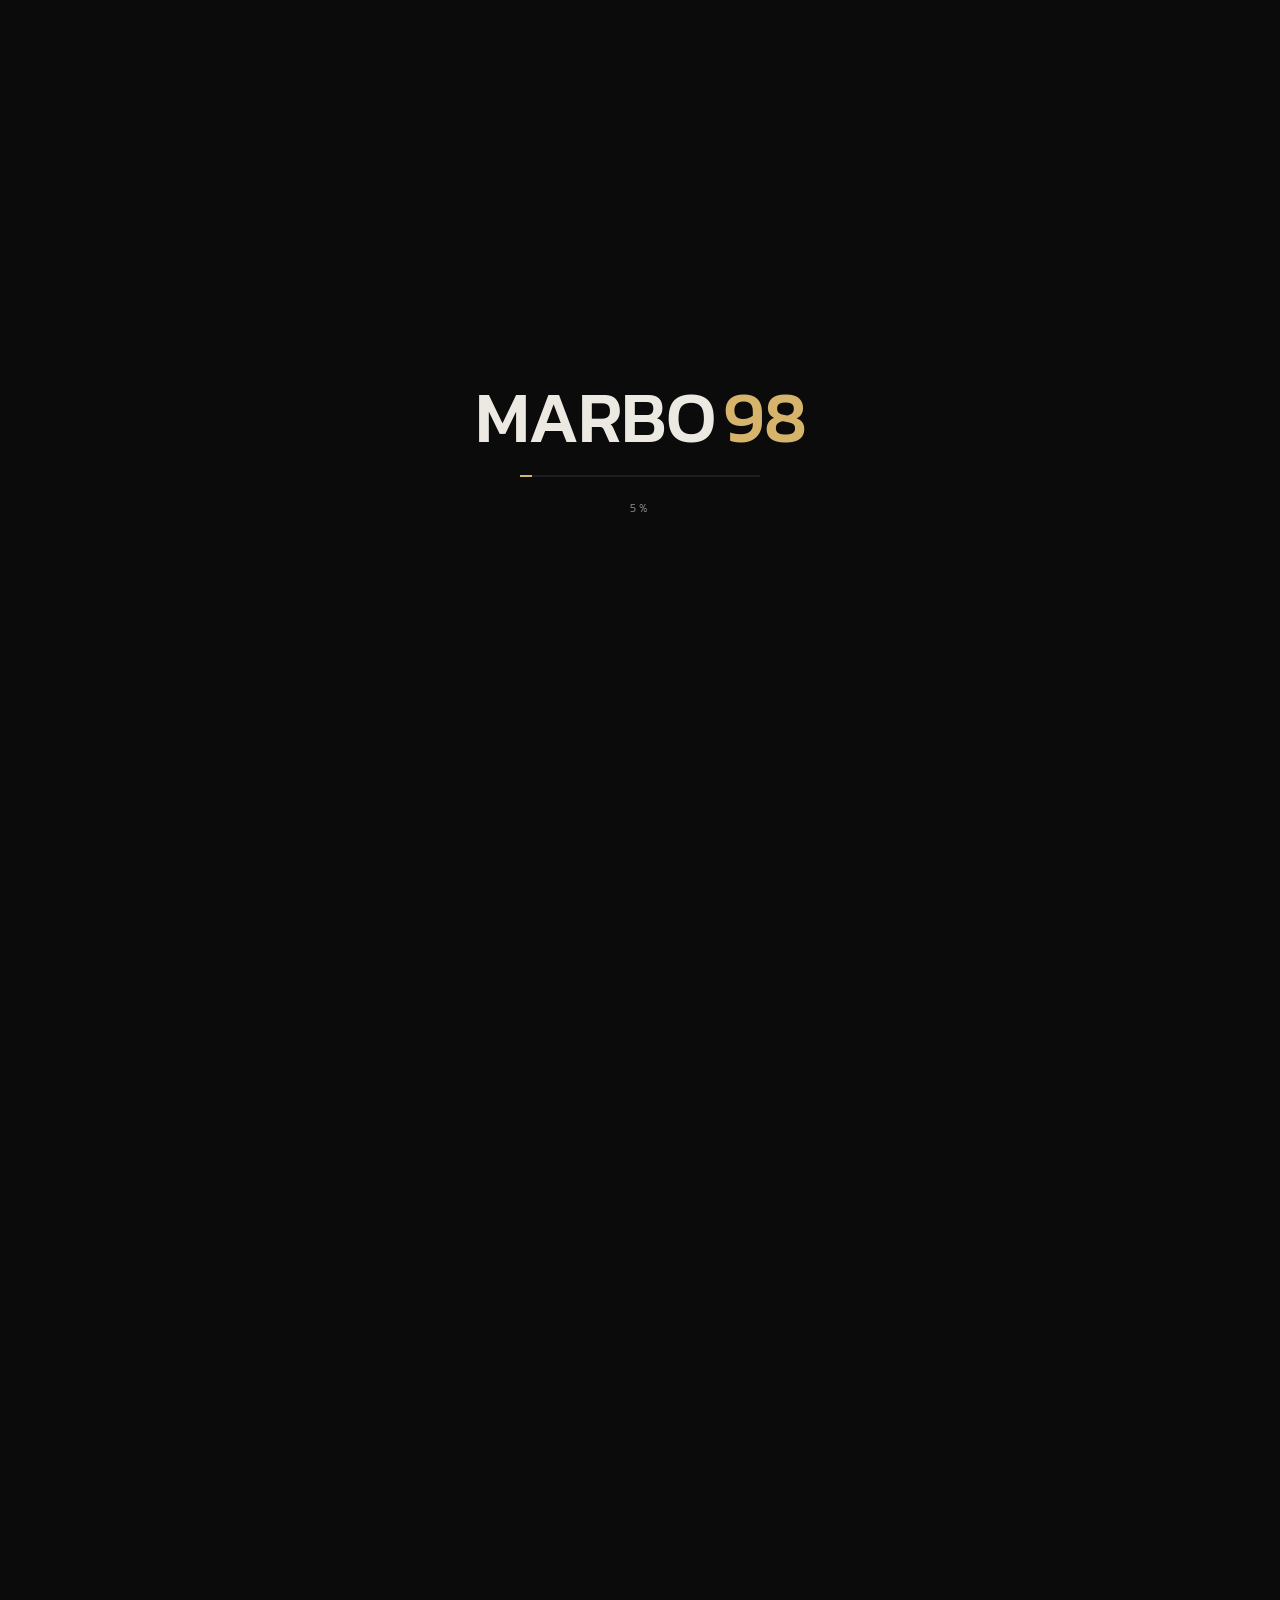
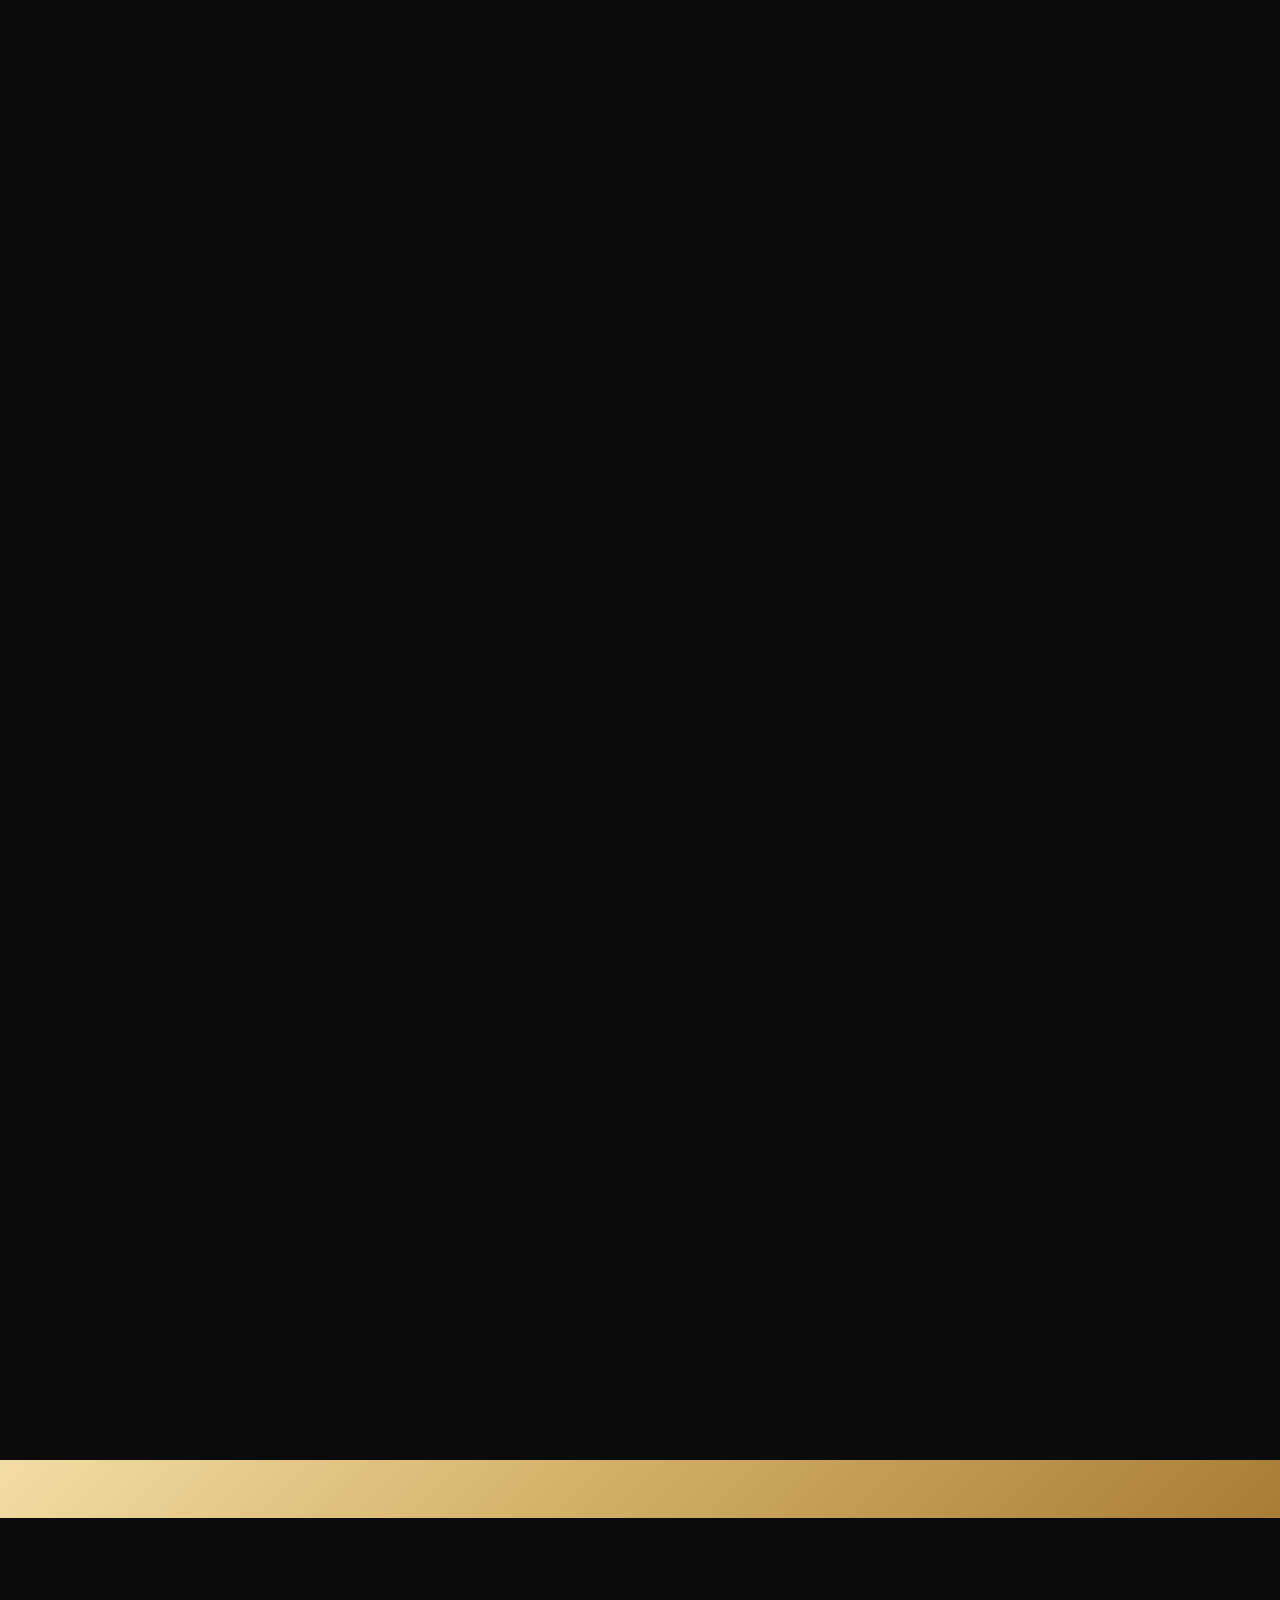
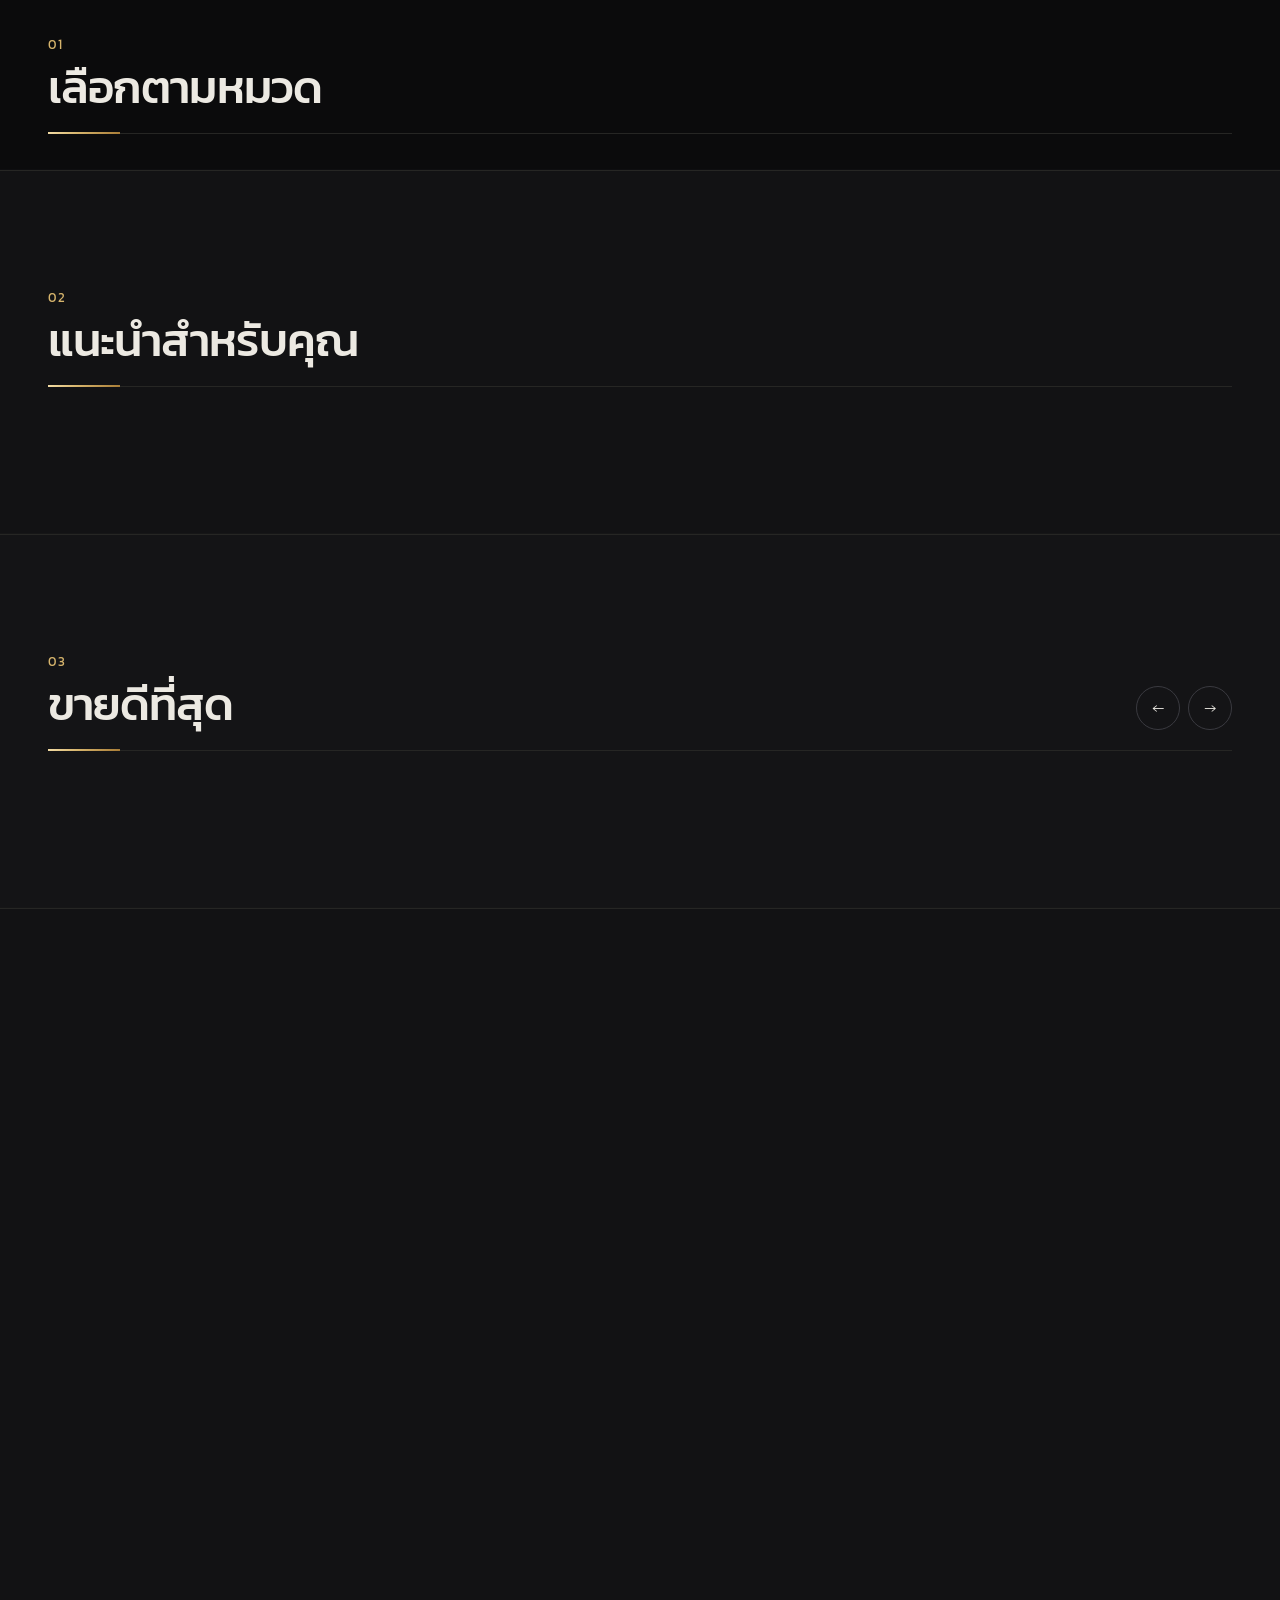
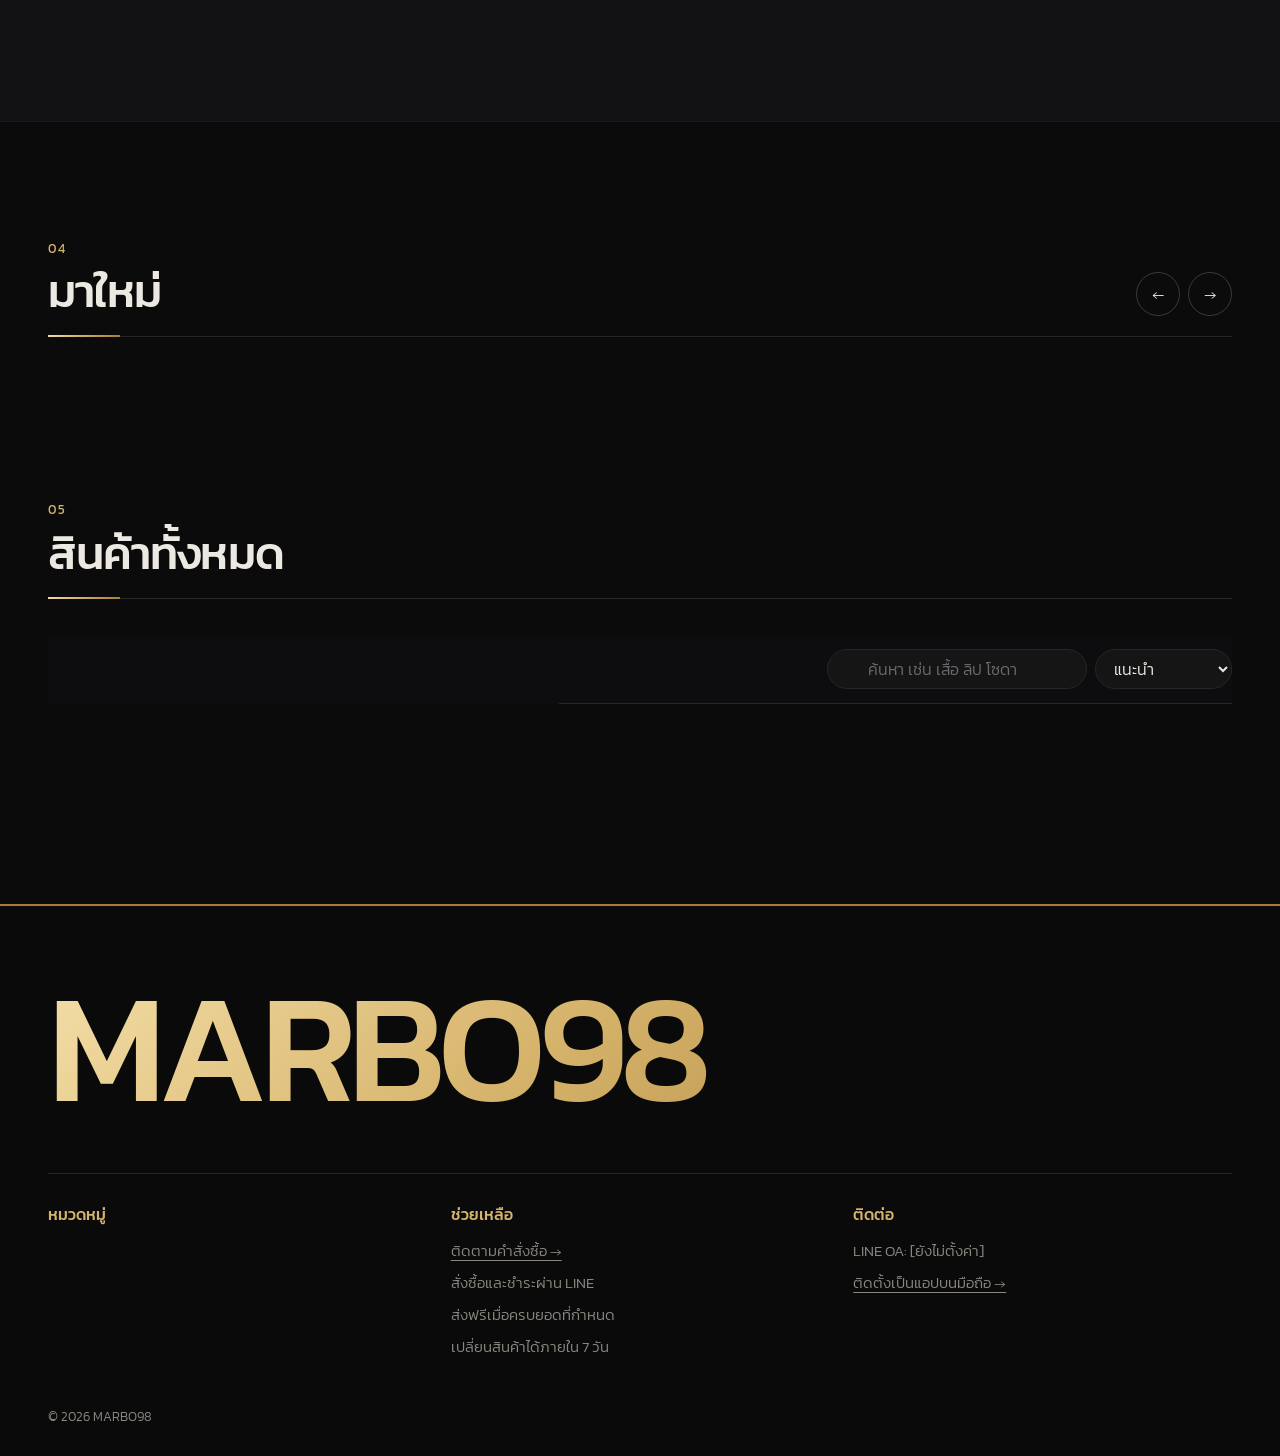
==== commit f94ff6b3: "123132" ====
--- a/index.html
+++ b/index.html
@@ -24,8 +24,8 @@
 <link rel="preconnect" href="https://fonts.googleapis.com">
 <link rel="preconnect" href="https://fonts.gstatic.com" crossorigin>
 <link href="https://fonts.googleapis.com/css2?family=Kanit:wght@300;400;500;600&display=swap" rel="stylesheet">
-<link rel="stylesheet" href="css/style.css?v=20261120.2">
-<script src="vendor/supabase.js?v=20261120.2"></script>
+<link rel="stylesheet" href="css/style.css?v=20261120.7">
+<script src="vendor/supabase.js?v=20261120.7"></script>
 <script type="importmap">
 { "imports": { "three": "./vendor/three.module.min.js", "three/addons/": "./vendor/addons/" } }
 </script>
@@ -202,6 +202,15 @@
         <label for="fName">ชื่อผู้รับ</label><input id="fName" name="name" autocomplete="name" required>
         <label for="fPhone">เบอร์โทรศัพท์</label><input id="fPhone" name="phone" type="tel" inputmode="tel" autocomplete="tel" placeholder="08x-xxx-xxxx" required>
         <label for="fAddr">ที่อยู่จัดส่ง</label><textarea id="fAddr" name="addr" rows="3" autocomplete="street-address" required></textarea>
+        <div class="pinbox" id="pinBox">
+          <button type="button" class="pinbox__empty" id="pinEmpty"><span class="pinbox__ico" aria-hidden="true"><svg viewBox="0 0 24 24"><path d="M12 21s-7-6.2-7-11.5A7 7 0 0 1 19 9.5C19 14.8 12 21 12 21z"/><circle cx="12" cy="9.5" r="2.5"/></svg></span>
+            <span><b>ปักหมุดตำแหน่งจัดส่ง</b><small>ช่วยให้คนส่งของนำทางด้วย Google Maps ถึงหน้าบ้านได้ทันที (ไม่บังคับ)</small></span></button>
+          <div class="pinbox__set" id="pinSet" hidden><span class="pinbox__ico on" aria-hidden="true"><svg viewBox="0 0 24 24"><path d="M12 21s-7-6.2-7-11.5A7 7 0 0 1 19 9.5C19 14.8 12 21 12 21z"/><circle cx="12" cy="9.5" r="2.5"/></svg></span>
+            <span><b>ปักหมุดแล้ว</b><small><span id="pinCoord"></span> · <a id="pinGmaps" target="_blank" rel="noopener">ดูใน Google Maps ↗</a></small></span>
+            <span class="pinbox__act"><button type="button" id="pinEdit">แก้หมุด</button><button type="button" id="pinClear" aria-label="ลบหมุด">ลบ</button></span></div>
+          <p class="pinbox__addr" id="pinAddrMsg" hidden></p>
+        </div>
+        <label for="fMark">รายละเอียดสถานที่ / จุดสังเกต (ไม่บังคับ)</label><input id="fMark" name="landmark" maxlength="300" placeholder="เช่น หอพัก A ห้อง 305 · บ้านประตูสีเขียว ตรงข้ามเซเว่น">
         <label for="fNote">หมายเหตุถึงร้าน (ไม่บังคับ)</label><input id="fNote" name="note">
         <section class="pay" id="paySec" aria-labelledby="payTitle">
           <div class="pay__head"><b id="payTitle">ชำระเงิน</b><span class="pay__amt" id="payTotal">฿0</span></div>
@@ -255,6 +264,13 @@
 </div>
 
 <!-- ติดตามคำสั่งซื้อ -->
+<div class="pinsheet" id="pinSheet" hidden role="dialog" aria-modal="true" aria-labelledby="pinTitle">
+  <div class="pinsheet__bar"><button type="button" class="pinsheet__x" id="pinCancel">ยกเลิก</button><b id="pinTitle">ปักหมุดจุดส่งของ</b><button type="button" class="pinsheet__layer" id="pinLayer">ดาวเทียม</button></div>
+  <div class="pinsheet__map"><div id="pinMap"></div><span class="pinsheet__pin" aria-hidden="true"><svg viewBox="0 0 24 24"><path d="M12 22s-7.5-6.6-7.5-12.2a7.5 7.5 0 0 1 15 0C19.5 15.4 12 22 12 22z"/><circle cx="12" cy="9.8" r="2.7"/></svg></span><span class="pinsheet__dot" aria-hidden="true"></span>
+    <button type="button" class="pinsheet__loc" id="pinLocate"><svg viewBox="0 0 24 24" aria-hidden="true"><circle cx="12" cy="12" r="3.5"/><path d="M12 2v3M12 19v3M2 12h3M19 12h3"/><circle cx="12" cy="12" r="7.5"/></svg>ตำแหน่งปัจจุบัน</button></div>
+  <div class="pinsheet__foot"><p class="pinsheet__help">เลื่อนแผนที่ให้ <b>หมุดกลางจอ</b> อยู่ตรงหน้าบ้าน/ประตูที่จะรับของ</p><p class="pinsheet__msg" id="pinMsg" hidden></p>
+    <button type="button" class="btn btn--ink btn--block" id="pinOk">ยืนยันตำแหน่งนี้</button></div>
+</div>
 <div class="modal" id="trackModal" aria-hidden="true">
   <button class="modal__scrim" data-track-close aria-label="ปิด"></button>
   <div class="modal__box track" role="dialog" aria-modal="true" aria-labelledby="trackTitle">
@@ -301,6 +317,6 @@
   <button type="button" data-tab="cart" id="tabCart"><svg viewBox="0 0 24 24"><path d="M5 8h14l-1.2 11.2a2 2 0 0 1-2 1.8H8.2a2 2 0 0 1-2-1.8z"/><path d="M9 8V6a3 3 0 0 1 6 0v2"/></svg><span>ตะกร้า</span><b class="tabbar__count" id="tabCount">0</b></button>
 </nav>
 <div class="toast" id="toast" role="status" aria-live="polite"></div>
-<script type="module" src="js/main.js?v=20261120.2"></script>
+<script type="module" src="js/main.js?v=20261120.7"></script>
 </body>
 </html>
--- a/css/style.css
+++ b/css/style.css
@@ -1109,3 +1109,46 @@
 .ttl__trk{margin-top:4px;font-size:13px;display:flex;align-items:center;gap:8px;flex-wrap:wrap}
 .tres__items{list-style:none;margin:0;padding:12px 0 0;border-top:1px solid var(--line);display:flex;flex-direction:column;gap:4px;font-size:14px}
 .tres__sum{display:flex;justify-content:space-between;align-items:baseline}.tres__sum b{font-weight:500;color:var(--gold)}
+
+/* ===== ปักหมุดตำแหน่งจัดส่ง ===== */
+.pinbox{margin-top:2px}
+.pinbox [hidden]{display:none!important}
+.pinbox__empty,.pinbox__set{width:100%;display:flex;align-items:center;gap:12px;padding:12px 14px;border-radius:12px;border:1px dashed #4A4536;background:transparent;color:var(--ink);text-align:left;font:inherit;cursor:pointer}
+.pinbox__set{border-style:solid;border-color:rgba(214,180,108,.55);background:rgba(214,180,108,.08);cursor:default}
+.pinbox__empty:hover{border-color:var(--gold)}
+.pinbox__empty>span:last-child,.pinbox__set>span:nth-child(2){display:flex;flex-direction:column;gap:2px;min-width:0;flex:1}
+.pinbox b{font-weight:500;font-size:14px}
+.pinbox small{font-size:12px;color:var(--muted);line-height:1.45}
+.pinbox small a{color:var(--gold);text-decoration:underline;text-underline-offset:2px}
+.pinbox__ico{flex:none;width:36px;height:36px;border-radius:50%;display:grid;place-items:center;background:rgba(214,180,108,.12);color:var(--gold)}
+.pinbox__ico.on{background:var(--gold);color:#0B0B0C}
+.pinbox__ico svg{width:19px;height:19px;fill:none;stroke:currentColor;stroke-width:1.8}
+.pinbox__act{display:flex;gap:6px;flex:none}
+.pinbox__act button{height:32px;padding:0 12px;border-radius:99px;border:1px solid #4A4536;background:transparent;color:var(--ink);font:inherit;font-size:12px;cursor:pointer}
+.pinbox__act button:last-child{color:var(--muted)}
+.pinsheet{position:fixed;inset:0;z-index:2100;display:flex;flex-direction:column;background:#0B0B0C;color:#ECE9E2;opacity:0;transform:translateY(16px);transition:opacity .25s,transform .25s var(--ease)}
+.pinsheet.open{opacity:1;transform:none}
+.pinsheet[hidden]{display:none}
+html.pin-lock,html.pin-lock body{overflow:hidden}
+.pinsheet__bar{display:grid;grid-template-columns:1fr auto 1fr;align-items:center;gap:8px;padding:calc(10px + env(safe-area-inset-top)) 14px 10px;border-bottom:1px solid #26262A}
+.pinsheet__bar b{font-weight:500;font-size:15px}
+.pinsheet__bar button{height:36px;padding:0 14px;border-radius:99px;border:1px solid #3A3A3F;background:transparent;color:#ECE9E2;font:inherit;font-size:13px;cursor:pointer;justify-self:start}
+.pinsheet__bar .pinsheet__layer{justify-self:end;border-color:rgba(214,180,108,.5);color:#D6B46C}
+.pinsheet__map{position:relative;flex:1;min-height:0}
+#pinMap{position:absolute;inset:0;background:#1A1A1D}
+.pinsheet__pin{position:absolute;left:50%;top:50%;z-index:500;width:44px;height:44px;transform:translate(-50%,-100%);pointer-events:none;transition:transform .18s var(--ease);filter:drop-shadow(0 6px 8px rgba(0,0,0,.45))}
+.pinsheet.moving .pinsheet__pin{transform:translate(-50%,-118%)}
+.pinsheet__pin svg{width:100%;height:100%;fill:#D6B46C;stroke:#0B0B0C;stroke-width:1.2}
+.pinsheet__pin circle{fill:#0B0B0C;stroke:none}
+.pinsheet__dot{position:absolute;left:50%;top:50%;z-index:499;width:8px;height:4px;margin:-2px 0 0 -4px;border-radius:50%;background:rgba(0,0,0,.45);pointer-events:none}
+.pinsheet__loc{position:absolute;left:12px;bottom:12px;z-index:500;display:flex;align-items:center;gap:8px;height:42px;padding:0 16px;border-radius:99px;border:0;background:#fff;color:#0B0B0C;font:inherit;font-size:13px;font-weight:500;box-shadow:0 4px 16px rgba(0,0,0,.25);cursor:pointer}
+.pinsheet__loc:disabled{opacity:.6}
+.pinsheet__loc svg{width:18px;height:18px;fill:none;stroke:currentColor;stroke-width:1.8}
+.pinsheet__foot{padding:14px 16px calc(14px + env(safe-area-inset-bottom));border-top:1px solid #26262A;display:flex;flex-direction:column;gap:10px}
+.pinsheet__help{margin:0;font-size:13px;color:#BDB9B0;text-align:center}
+.pinsheet__help b{color:#D6B46C;font-weight:500}
+.pinsheet__msg{margin:0;font-size:12.5px;color:#BDB9B0;text-align:center}
+.pinsheet__msg.bad{color:#F0A27A}
+.pinsheet .leaflet-control-attribution{font-size:9px}
+.pinbox__addr{margin:8px 2px 0;font-size:12px;color:var(--gold)}
+.pinbox__use{display:block;width:100%;margin-top:2px;padding:10px 12px;border-radius:10px;border:1px solid rgba(214,180,108,.5);background:rgba(214,180,108,.08);color:var(--ink);font:inherit;font-size:12.5px;text-align:left;cursor:pointer;line-height:1.45}
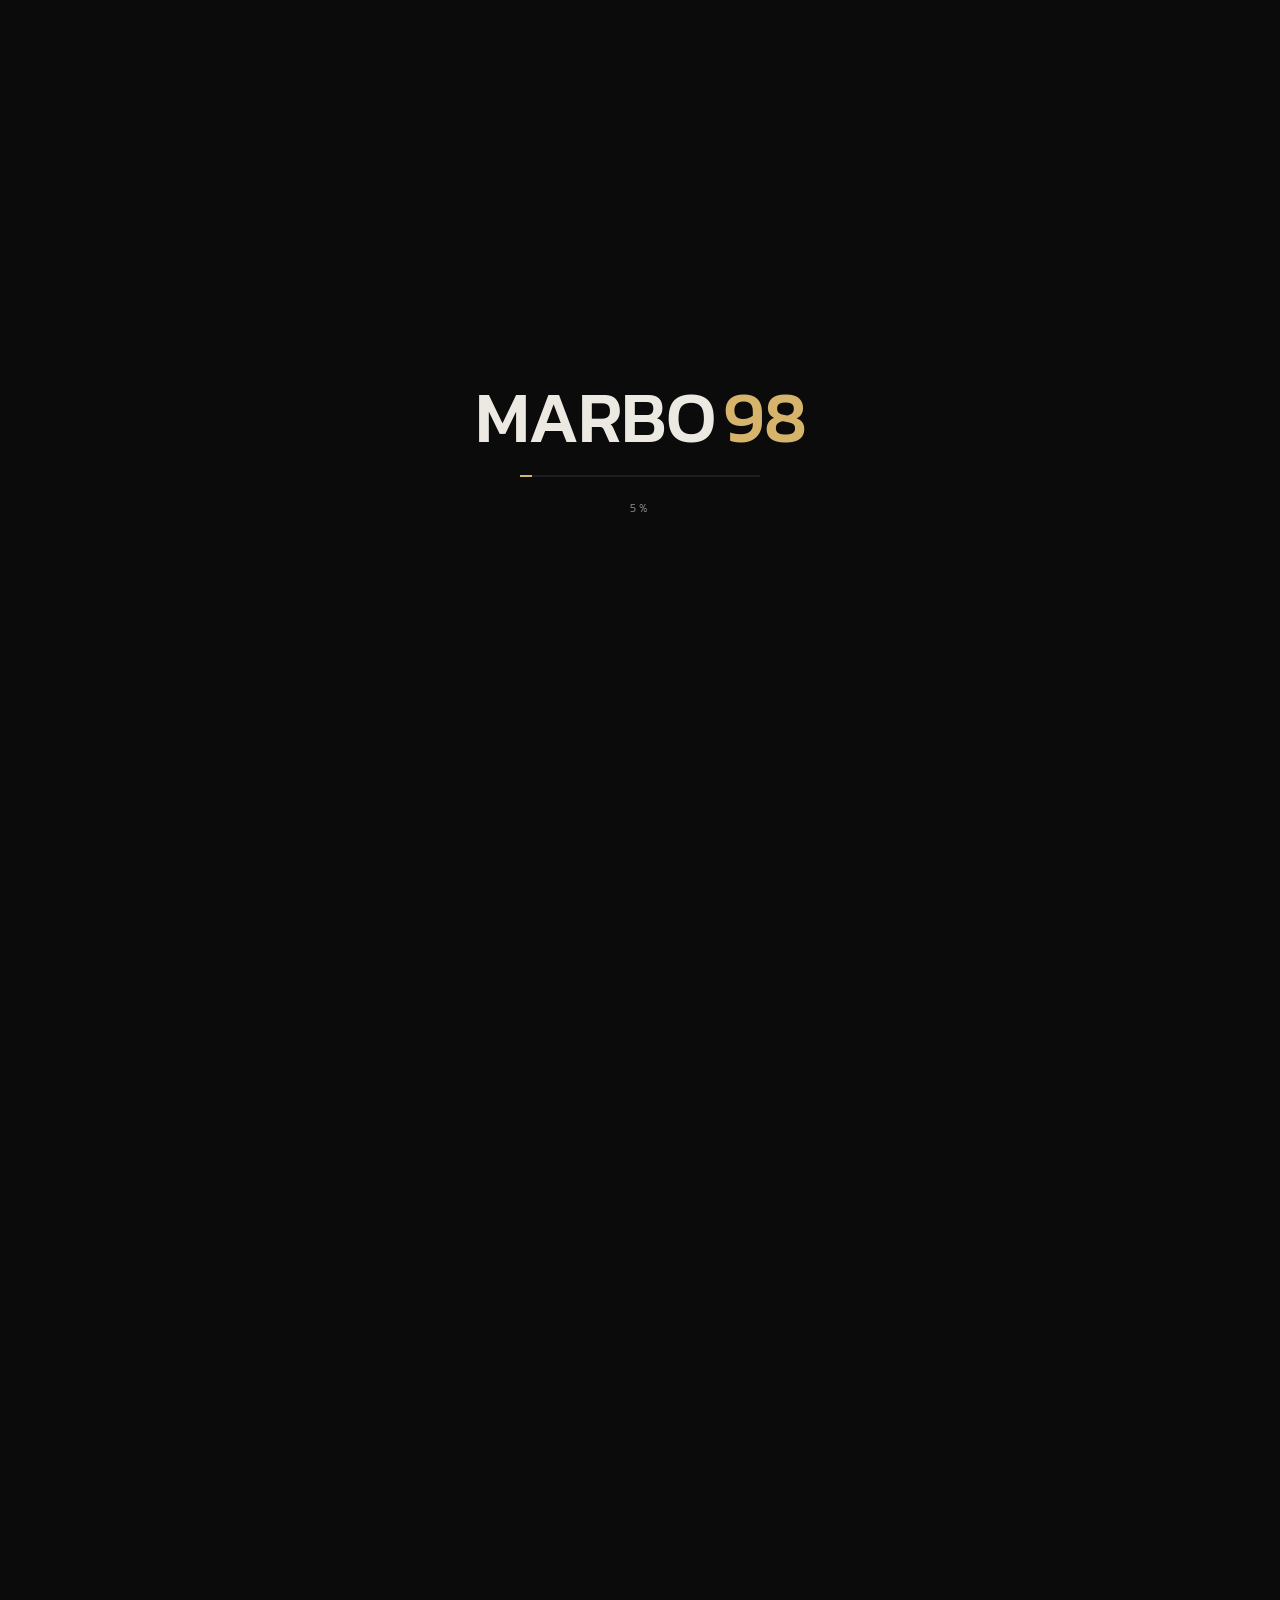
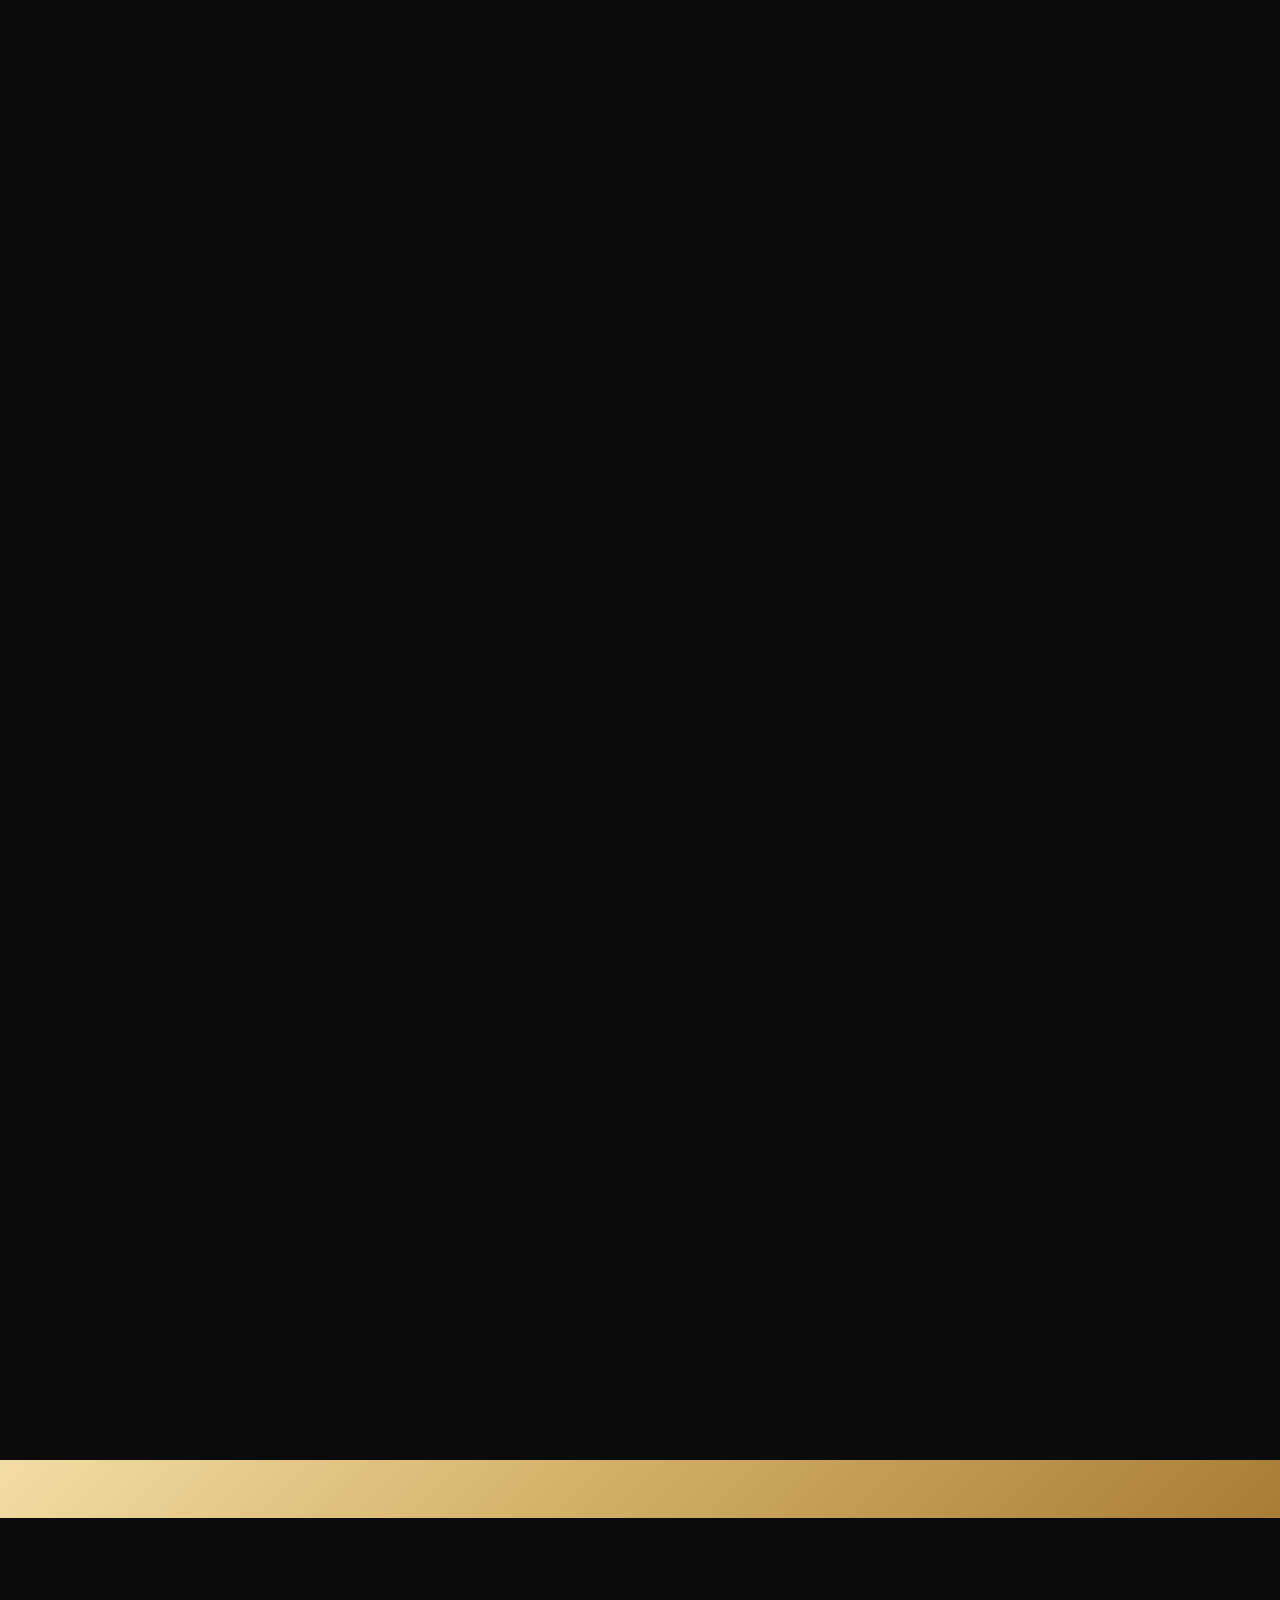
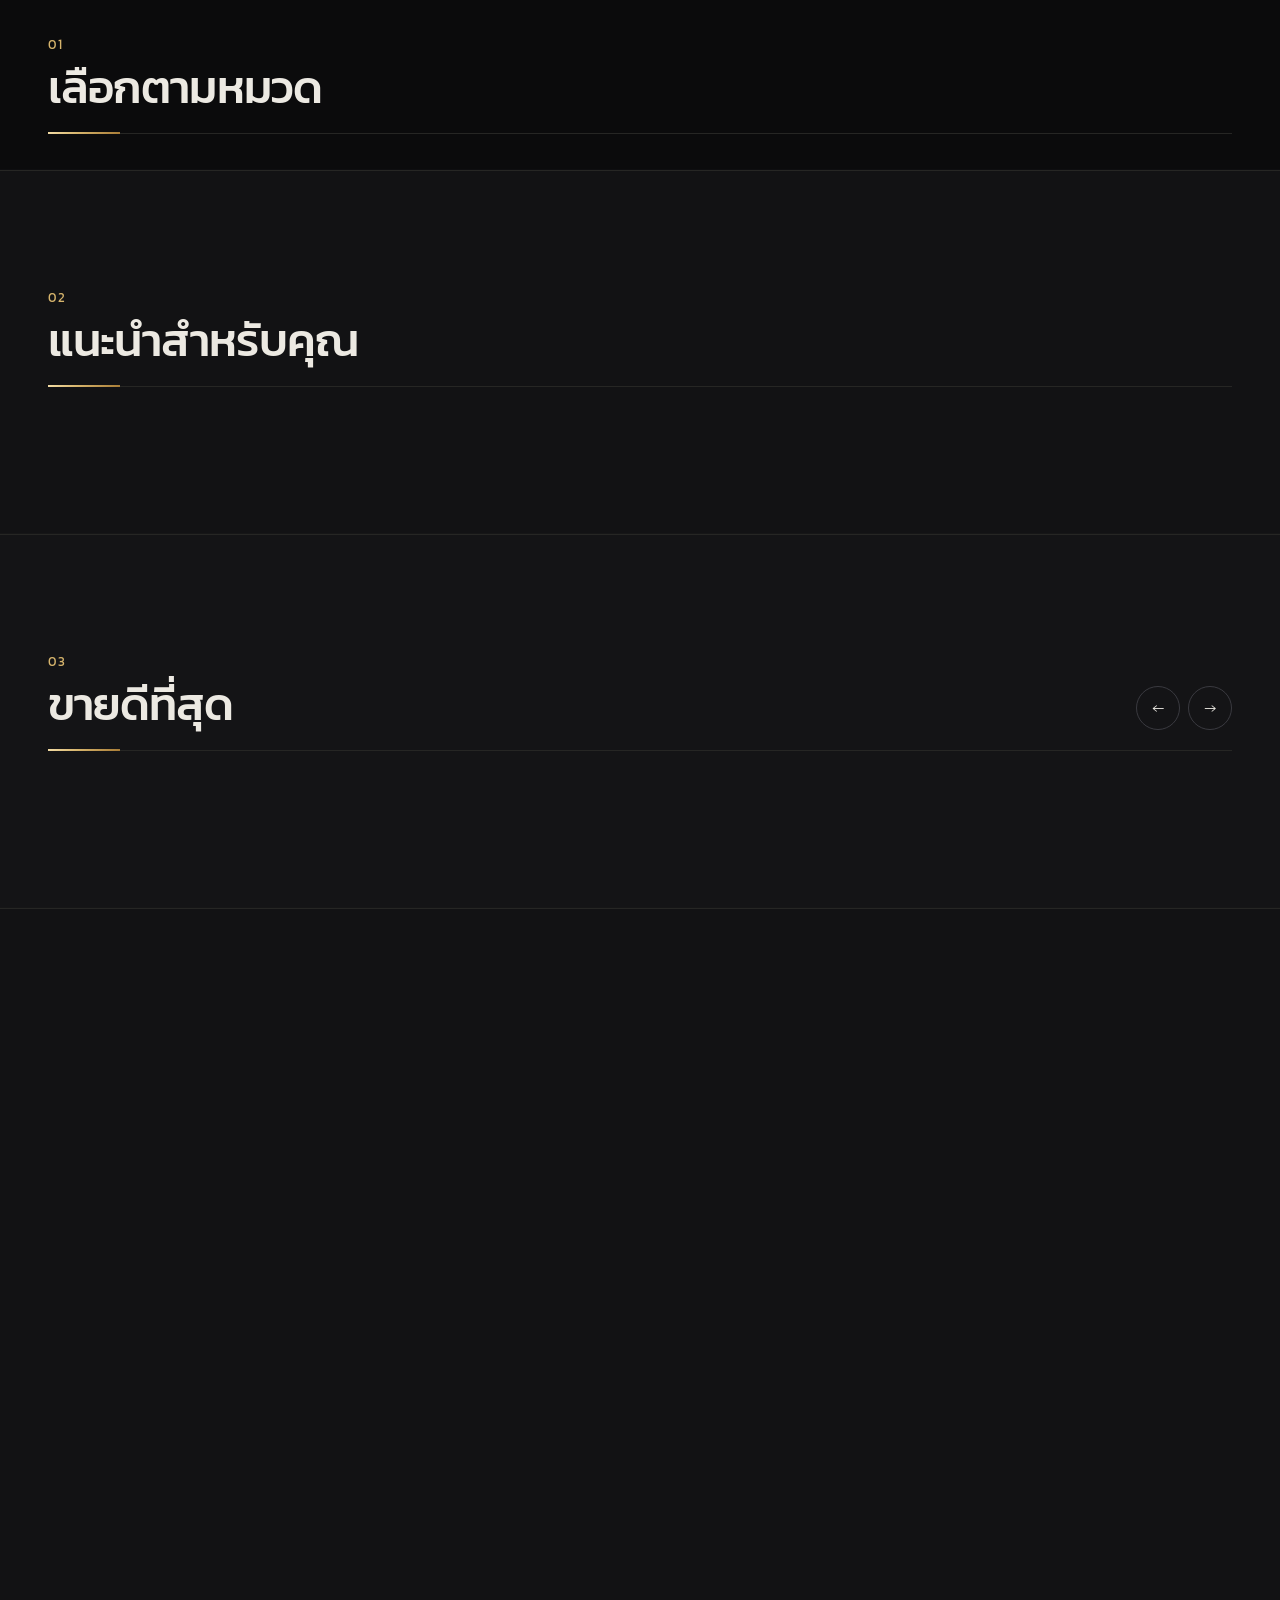
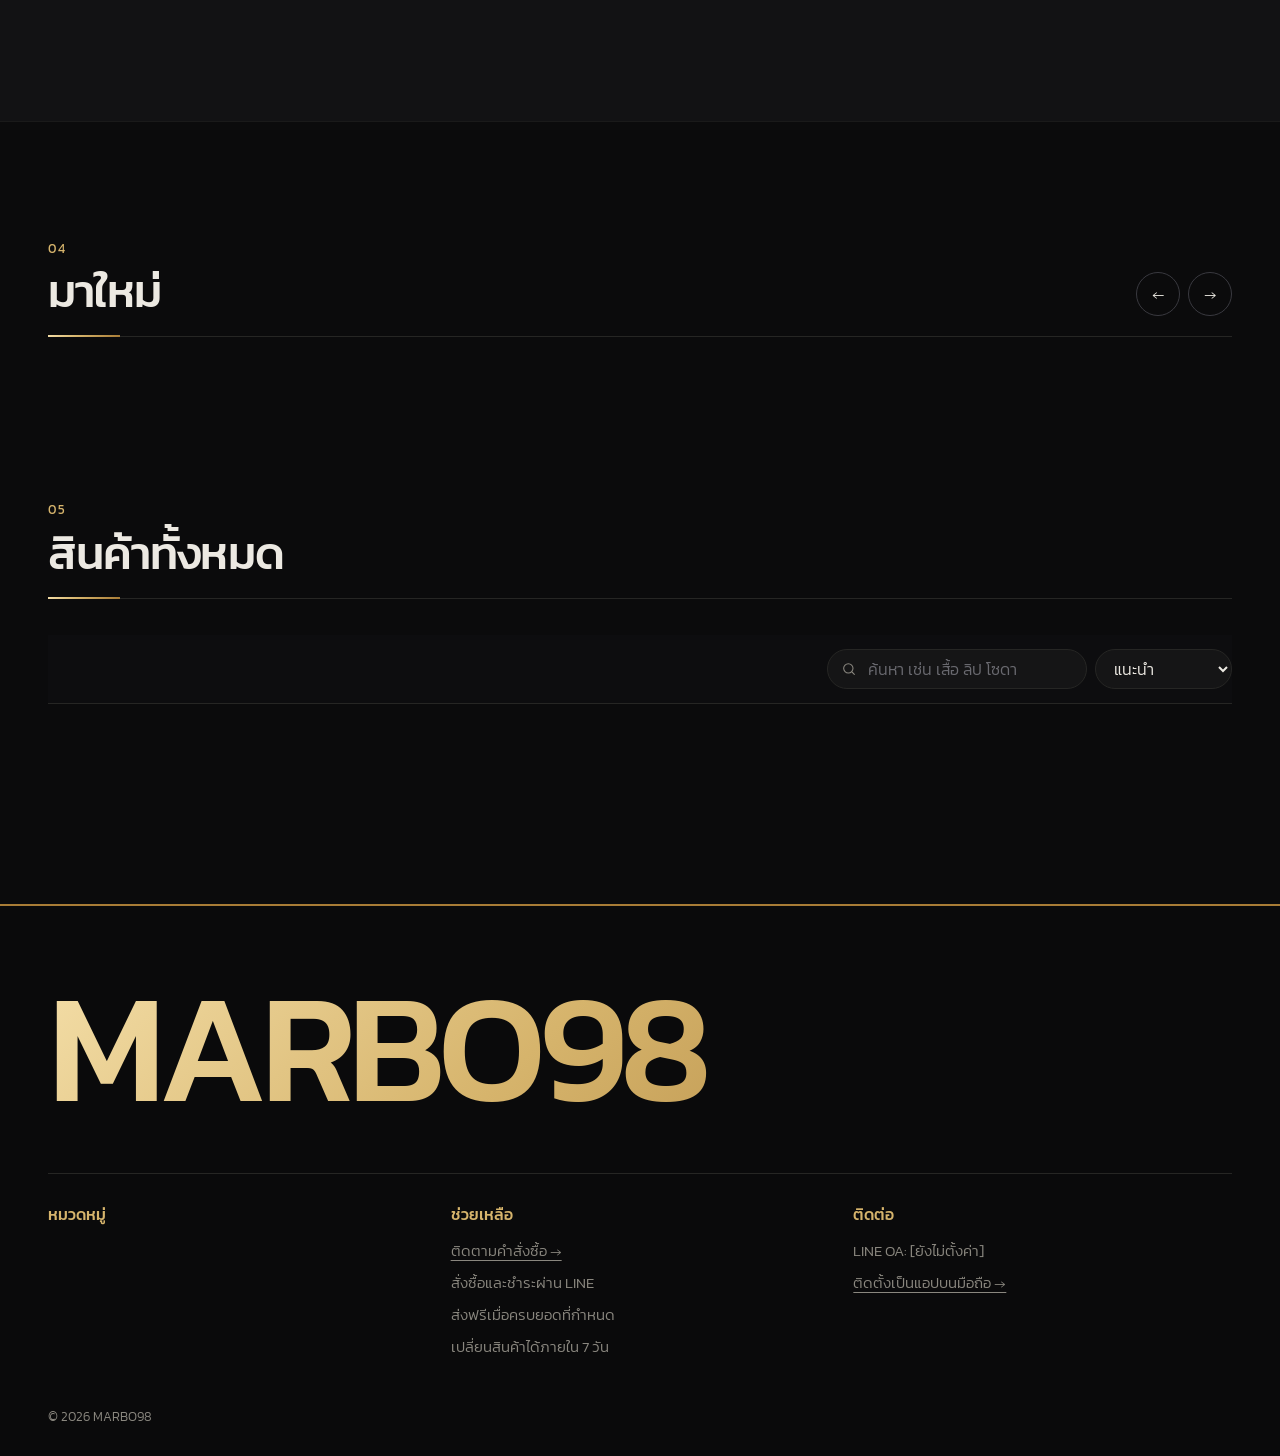
==== commit 93577b5b: "123" ====
--- a/index.html
+++ b/index.html
@@ -24,8 +24,8 @@
 <link rel="preconnect" href="https://fonts.googleapis.com">
 <link rel="preconnect" href="https://fonts.gstatic.com" crossorigin>
 <link href="https://fonts.googleapis.com/css2?family=Kanit:wght@300;400;500;600&display=swap" rel="stylesheet">
-<link rel="stylesheet" href="css/style.css?v=20261120.7">
-<script src="vendor/supabase.js?v=20261120.7"></script>
+<link rel="stylesheet" href="css/style.css?v=20261120.8">
+<script src="vendor/supabase.js?v=20261120.8"></script>
 <script type="importmap">
 { "imports": { "three": "./vendor/three.module.min.js", "three/addons/": "./vendor/addons/" } }
 </script>
@@ -317,6 +317,6 @@
   <button type="button" data-tab="cart" id="tabCart"><svg viewBox="0 0 24 24"><path d="M5 8h14l-1.2 11.2a2 2 0 0 1-2 1.8H8.2a2 2 0 0 1-2-1.8z"/><path d="M9 8V6a3 3 0 0 1 6 0v2"/></svg><span>ตะกร้า</span><b class="tabbar__count" id="tabCount">0</b></button>
 </nav>
 <div class="toast" id="toast" role="status" aria-live="polite"></div>
-<script type="module" src="js/main.js?v=20261120.7"></script>
+<script type="module" src="js/main.js?v=20261120.8"></script>
 </body>
 </html>
